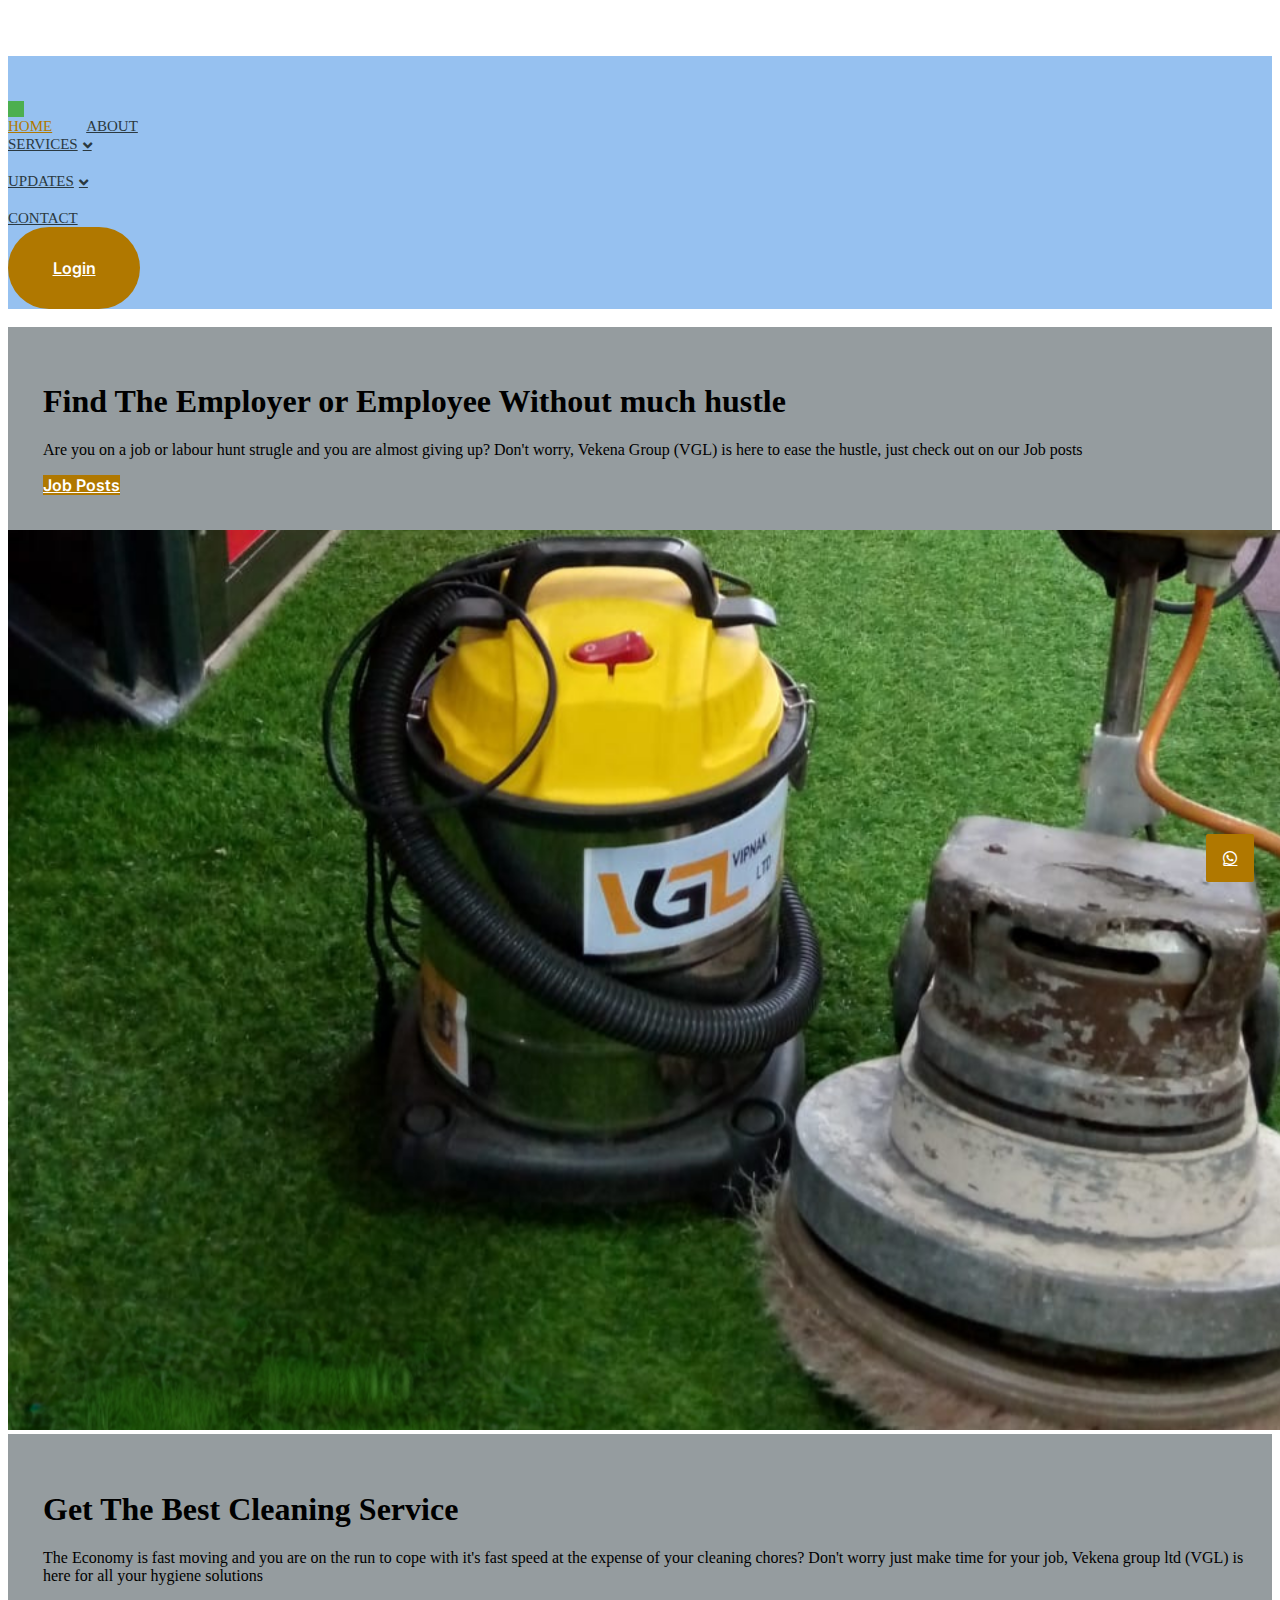
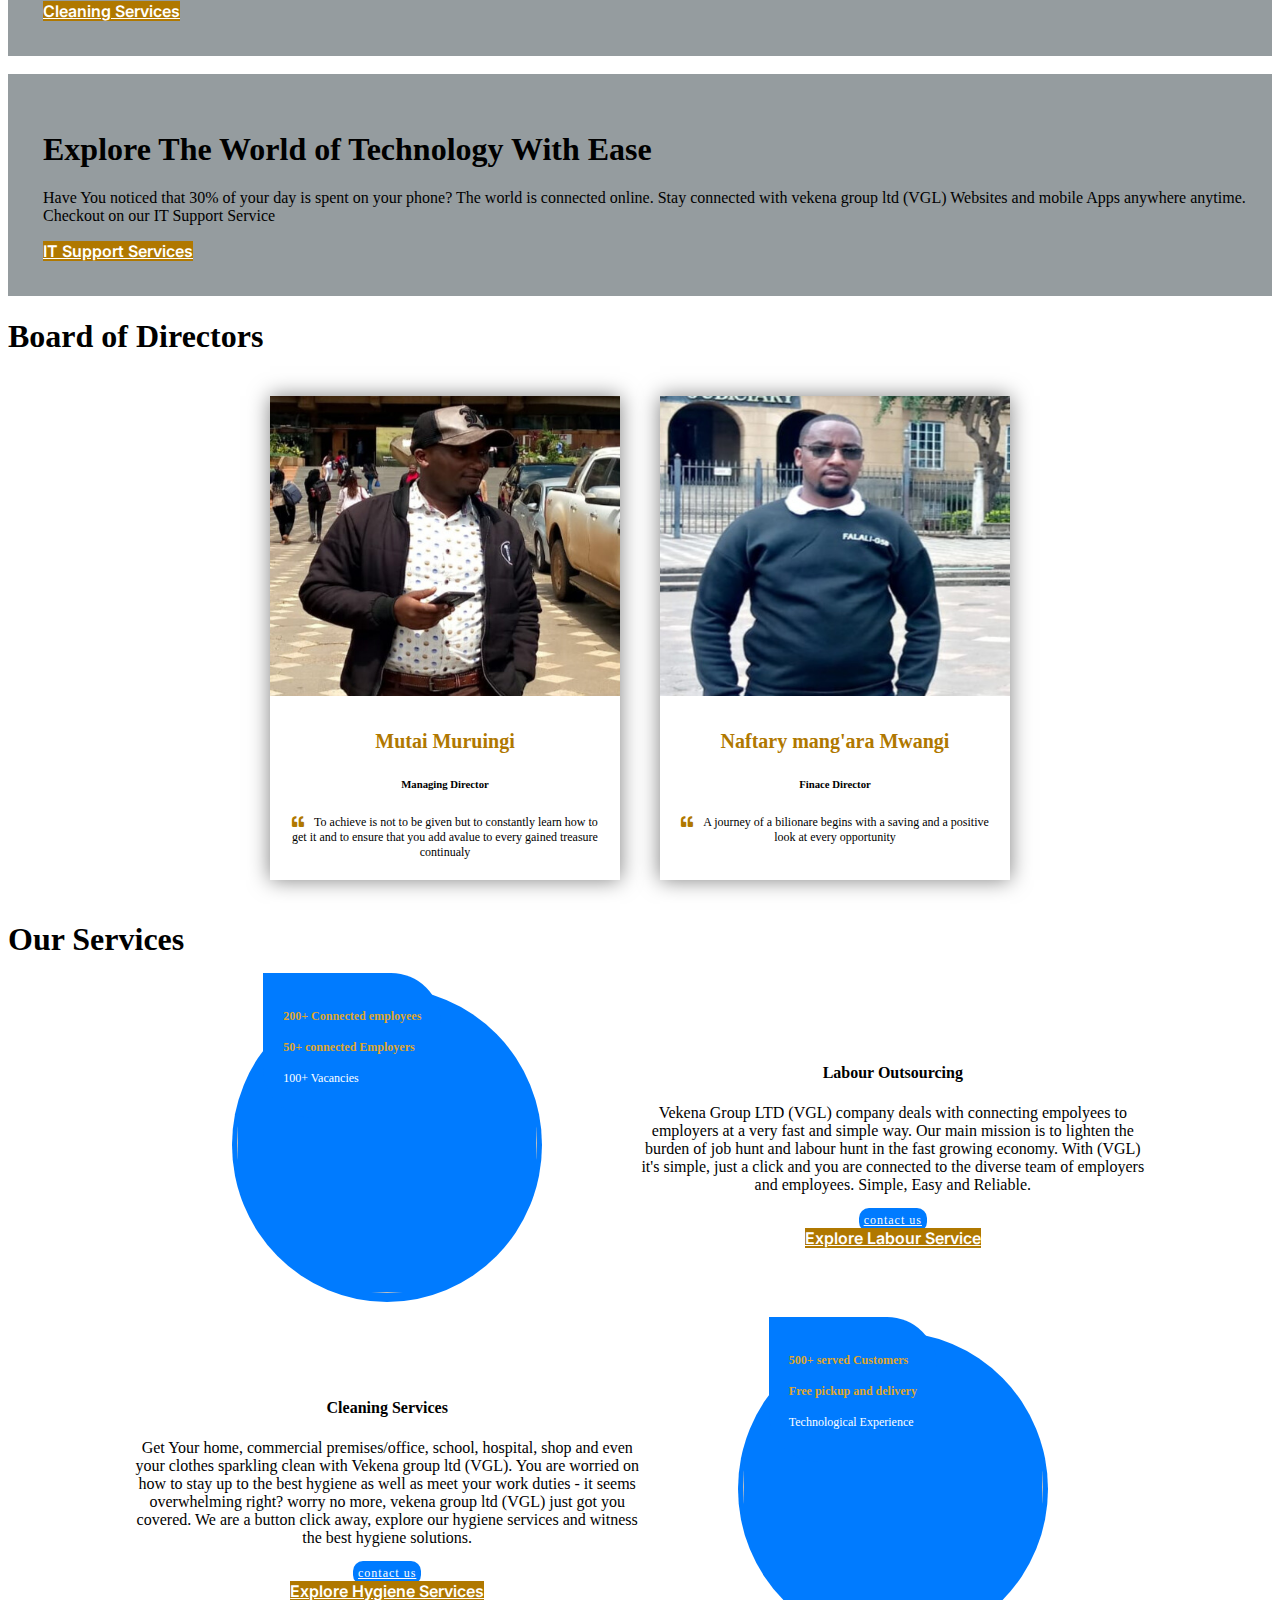
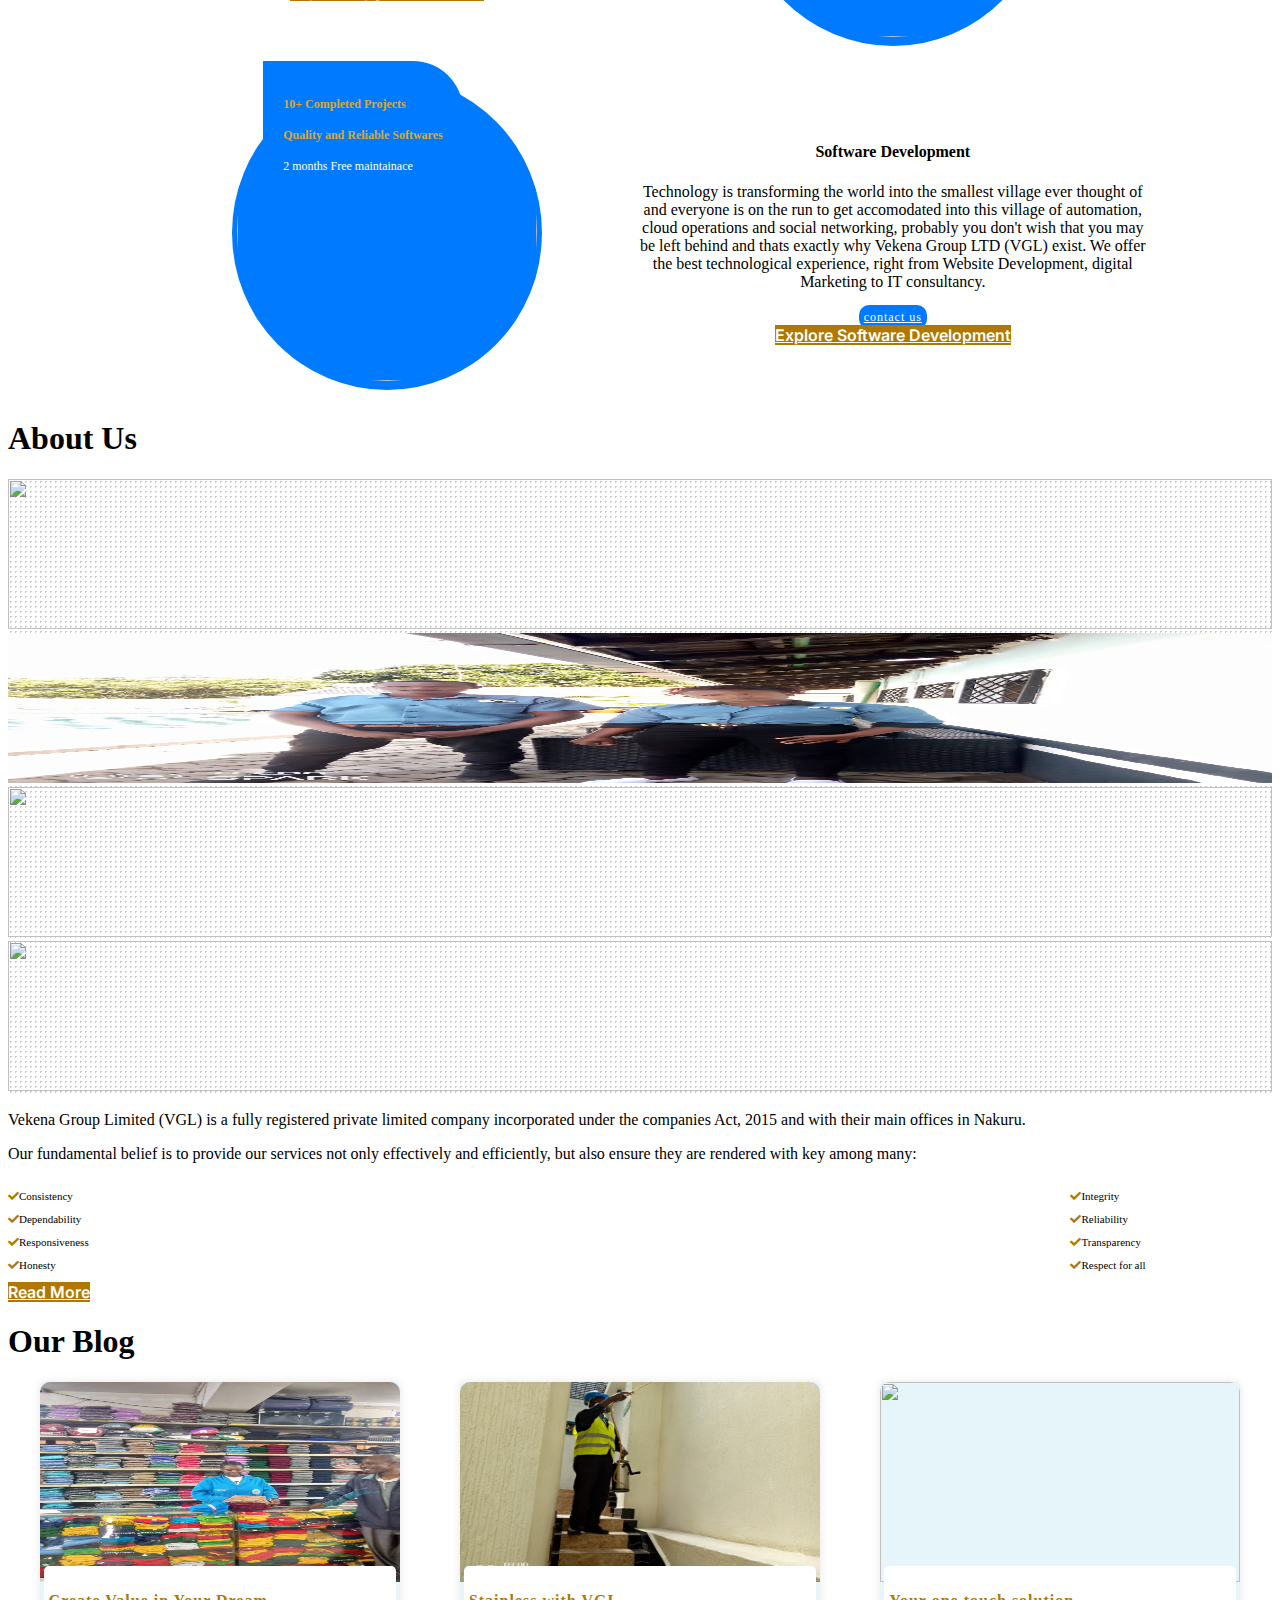
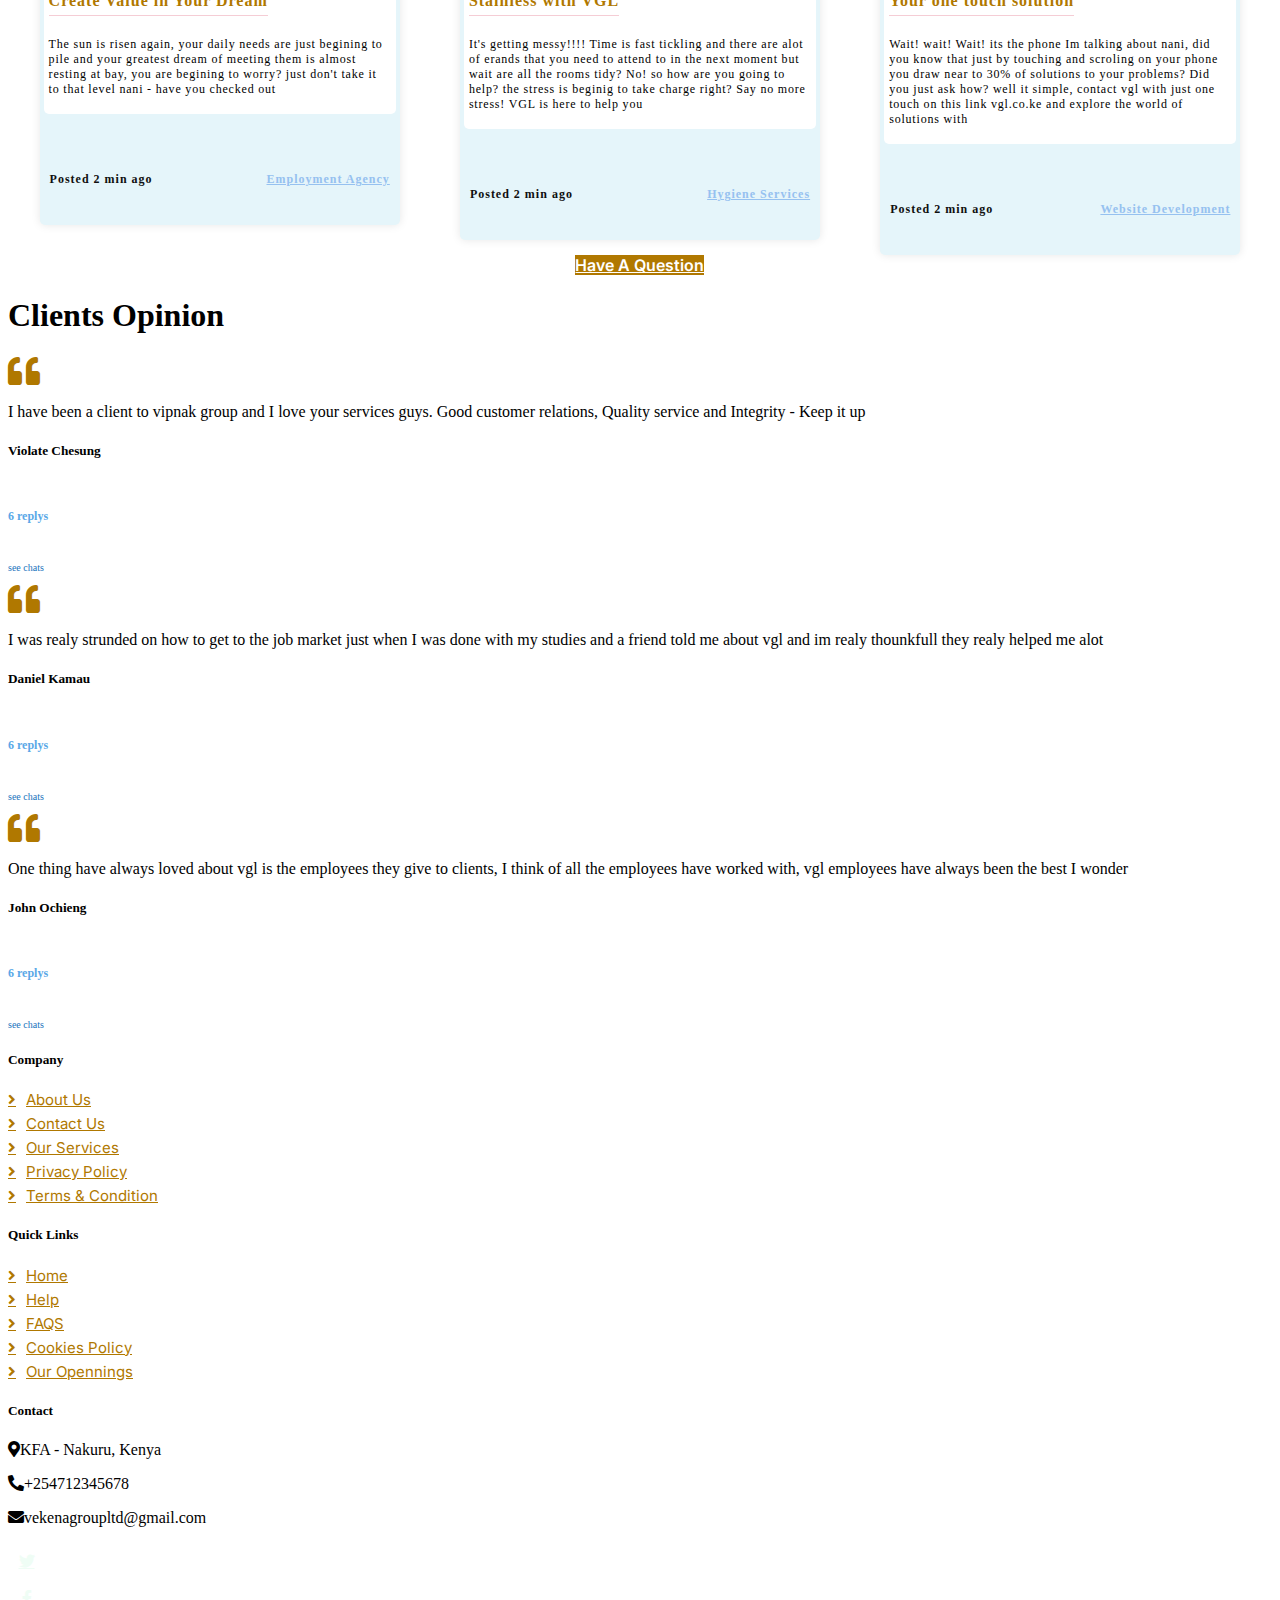
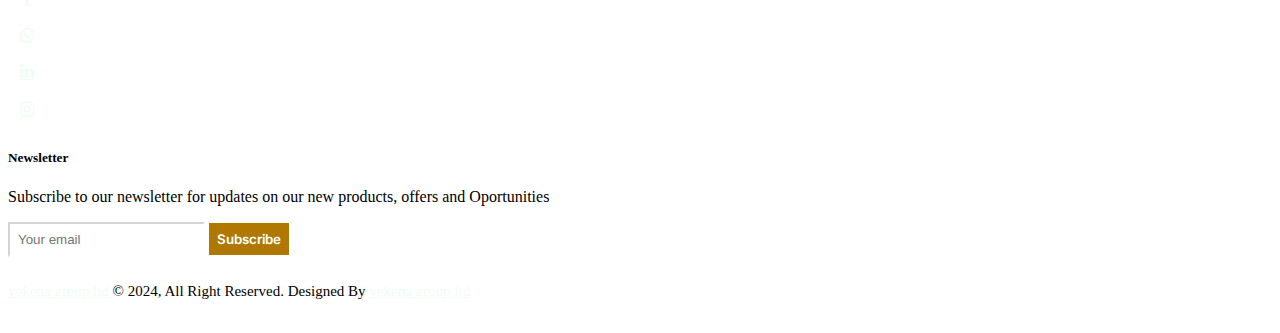
==== index.html @ 350a272a "updated software page" ====
<!DOCTYPE html>
<html lang="en">

<head>
    <meta charset="utf-8">
    <title>Vekena Group Limited (VGL)</title>
    <meta content="width=device-width, initial-scale=1.0" name="viewport">
    <meta content="" name="keywords">
    <meta content="" name="description">

    <!-- Favicon -->
    <link href="img/logo.jpg" rel="icon">

    <!-- Google Web Fonts -->
    <script src="https://kit.fontawesome.com/a8ba985590.js" crossorigin="anonymous"></script>
    <link rel="preconnect" href="https://fonts.googleapis.com">
    <link rel="preconnect" href="https://fonts.gstatic.com" crossorigin>
    <link href="https://fonts.googleapis.com/css2?family=Heebo:wght@400;500;600&family=Inter:wght@700;800&display=swap" rel="stylesheet">
    
    <!-- Icon Font Stylesheet -->
    <link href="https://cdnjs.cloudflare.com/ajax/libs/font-awesome/5.10.0/css/all.min.css" rel="stylesheet">
    <link href="https://cdn.jsdelivr.net/npm/bootstrap-icons@1.4.1/font/bootstrap-icons.css" rel="stylesheet">

    <!-- Libraries Stylesheet -->
    <link href="lib/animate/animate.min.css" rel="stylesheet">
    <link href="lib/owlcarousel/assets/owl.carousel.min.css" rel="stylesheet">

    <!-- Customized Bootstrap Stylesheet -->
   <link href="css/bootstrap.min.css" rel="stylesheet">

    <!-- Template Stylesheet -->
    <link href="css/style.css" rel="stylesheet">
</head>

<body>
    <div class="container-xxl p-0">
        <!-- Spinner Start -->
        <div id="spinner" class="show bg-white position-fixed translate-middle w-100 vh-100 top-50 start-50 d-flex align-items-center justify-content-center">
            <div class="spinner-border text-primary" style="width: 3rem; height: 3rem;" role="status">
                <span class="sr-only"></span>
            </div>
        </div>
        <!-- Spinner End -->


        <!-- Navbar Start -->
        <nav class="navbar navbar-expand-lg bg-white navbar-light shadow sticky-top p-0">
            <a href="index.html" class="navbar-brand d-flex align-items-center text-center py-0 px-4 px-lg-5">
                <img style="height: 60px;" src="img/logo.jpg" alt="" srcset="">
                <h1 class="m-0 text-primary t-color"></h1>
            </a>
            <button type="button" class="navbar-toggler me-4" data-bs-toggle="collapse" data-bs-target="#navbarCollapse">
                <span class="navbar-toggler-icon"></span>
            </button>
            <div class="collapse navbar-collapse" id="navbarCollapse">
                <div class="navbar-nav ms-auto p-4 p-lg-0">
                    <a href="index.html" class="nav-item nav-link active">Home</a>
                    <a href="#about" class="nav-item nav-link">About</a>
                    <div class="nav-item dropdown">
                        <a href="#" class="nav-link dropdown-toggle" data-bs-toggle="dropdown">Services</a>
                        <div class="dropdown-menu rounded-0 m-0">
                            <a href="jobpage.html" class="dropdown-item">Labour Out sourcisng</a>
                            <a href="clngs.html" class="dropdown-item">Cleaning Services</a>
                            <a href="sfwrpg.html" class="dropdown-item">Web Development</a>
                        </div>
                    </div>
                    <div class="nav-item dropdown">
                        <a href="#" class="nav-link dropdown-toggle" data-bs-toggle="dropdown">Updates</a>
                        <div class="dropdown-menu rounded-0 m-0">
                            <a href="#blog" class="dropdown-item">Blog Posts</a>
                            <a href="#testimonials" class="dropdown-item">Testimonial</a>
                        </div>
                    </div>
                    <a href="contact.html" class="nav-item nav-link">Contact</a>
                </div>
                <a href="login-page.html" class="btn btn-primary rounded-0 py-4 px-lg-5 d-none d-lg-block">Login</a>
            </div>
        </nav>
        <!-- Navbar End -->

        <!-- Carousel Start -->
        <div class="container-fluid p-0">
            <div class="owl-carousel header-carousel position-relative">
                <div class="owl-carousel-item position-relative">
                    <img style="max-width: 100%; height: 100vh;" class="img-fluid" src="img/sms-mn.jpg" alt="">
                    <div class="position-absolute top-0 start-0 w-100 h-100 d-flex align-items-center" style="background: rgba(43, 57, 64, .5);">
                        <div class="container">
                            <div class="row justify-content-start">
                                <div class="col-10 col-lg-8">
                                    <h1 class="display-3 text-white animated slideInDown mb-4">Find The Employer or Employee Without much hustle</h1>
                                    <p class="fs-5 fw-medium text-white mb-4 pb-2">Are you on a job or labour hunt strugle and you are almost giving up? Don't worry, Vekena Group (VGL) is here to ease the hustle, just check out on our Job posts</p>
                                    <a href="" class="btn btn-primary py-md-3 px-md-5 me-3 animated slideInLeft">Job Posts</a>
                                </div>
                            </div>
                        </div>
                    </div>
                </div>
                <div class="owl-carousel-item position-relative">
                    <img style="height: 100vh;" class="img-fluid" src="img/cr-bn1.png" alt="">
                    <div class="position-absolute top-0 start-0 w-100 h-100 d-flex align-items-center" style="background: rgba(43, 57, 64, .5);">
                        <div class="container">
                            <div class="row justify-content-start">
                                <div class="col-10 col-lg-8">
                                    <h1 class="display-3 text-white animated slideInDown mb-4">Get The Best Cleaning Service</h1>
                                    <p class="fs-5 fw-medium text-white mb-4 pb-2">The Economy is fast moving and you are on the run to cope with it's fast speed at the expense of your cleaning chores? Don't worry just make time for your job, Vekena group ltd (VGL) is here for  all your hygiene solutions</p>
                                    <a href="clngs.html" class="btn btn-primary py-md-3 px-md-5 me-3 animated slideInLeft">Cleaning Services</a>
                                </div>
                            </div>
                        </div>
                    </div>
                </div>
                <div class="owl-carousel-item position-relative">
                    <img style="height: 100vh;" src="img/tech.webp" alt="">
                    <div class="position-absolute top-0 start-0 w-100 h-100 d-flex align-items-center" style="background: rgba(43, 57, 64, .5);">
                        <div class="container">
                            <div class="row justify-content-start">
                                <div class="col-10 col-lg-8">
                                    <h1 class="display-3 text-white animated slideInDown mb-4">Explore The World of Technology With Ease</h1>
                                    <p class="fs-5 fw-medium text-white mb-4 pb-2">Have You noticed that 30% of your day is spent on your phone? The world is connected online. Stay connected with vekena group ltd (VGL) Websites and mobile Apps anywhere anytime. Checkout on our IT Support Service</p>
                                    <a href="" class="btn btn-primary py-md-3 px-md-5 me-3 animated slideInLeft">IT Support Services</a>
                                </div>
                            </div>
                        </div>
                    </div>
                </div>
            </div>
        </div>
        <!---Bord Of Management-->
        <div class="container-xxl py-5">
            <h1 class="text-center mb-5">Board of Directors</h1>
            <div class="bddrct-tm">
                <div class="mng-d">
                    <div class="img-cont">
                        <img src="img/mutaidp.jpg" alt="" srcset="">
                        <div class="drcts-sm">
                            <a href=""><i class="fa fa-twitter"></i></a>
                            <a href=""><i class="fa fa-facebook"></i></a>
                            <a href=""><i class="fa fa-linkedin"></i></a>
                        </div>
                    </div>
                    <div class="prof-cont">
                        <h4>Mutai Muruingi</h4>
                        <h6>Managing Director</h6>
                        <p><i class="fa fa-quote-left"></i>To achieve is not to be given but to constantly learn how to get it and to ensure that you add avalue to 
                        every gained treasure continualy</p>
                    </div>
                </div>
                <div class="mng-d">
                    <div class="img-cont">
                        <img src="img/naftary-dp.jpg" alt="" srcset="">
                        <div class="drcts-sm">
                            <a href=""><i class="fa fa-twitter"></i></a>
                            <a href=""><i class="fa fa-facebook"></i></a>
                            <a href=""><i class="fa fa-linkedin"></i></a>
                        </div>
                    </div>
                    <div class="prof-cont">
                        <h4>Naftary mang'ara Mwangi</h4>
                        <h6>Finace Director</h6>
                        <p><i class="fa fa-quote-left"></i>A journey of a bilionare begins with a saving and a positive look at every opportunity</p>
                    </div>
                </div>
            </div>
        </div>
        <!--Our Services Start-->
        <div class="container-xxl py-5">
            <h1 class="text-center mb-5">Our Services</h1>
            <div class="services-cont">
                <div class="vpnk-service">
                    <div class="svc-img">
                        <img src="img/lbots.jpg" alt="" srcset="">
                        <div class="svcsh-cnt">
                            <h4>200+ Connected employees</h4>
                            <h4>50+ connected Employers</h4>
                            <p>100+ Vacancies</p>
                        </div>
                    </div>
                    <div class="service-desc">
                        <h4>Labour Outsourcing</h4>
                        <div class="service-desc-cnt">
                            <p>Vekena Group LTD (VGL) company deals with connecting empolyees to employers at a very fast and simple way. Our main mission is to lighten the burden of job hunt and labour hunt in the fast growing economy.
                                With (VGL) it's simple, just a click and you are connected to the diverse team of employers and employees. Simple, Easy and Reliable.
                            </p>
                            <a href="contact.html">contact us</a>
                        </div>
                        <a class="btn btn-primary py-3 px-5 mt-3" href="jobpage.html">Explore Labour Service</a>
                    </div>
                </div>
                <div class="vpnk-service">
                    <div class="clim-lm svc-img">
                        <img src="img/hmls.jpg" alt="" srcset="">
                        <div class="svcsh-cnt">
                            <h4>500+ served Customers</h4>
                            <h4>Free pickup and delivery</h4>
                            <p>Technological Experience</p>
                        </div>
                    </div>
                    <div class="service-desc">
                        <h4>Cleaning Services</h4>
                        <div class="service-desc-cnt">
                            <p>Get Your home, commercial premises/office, school, hospital, shop and even your clothes sparkling clean with Vekena group ltd (VGL). You are worried on how to stay up to the best hygiene as well as meet your work duties - it seems overwhelming right? 
                                worry no more, vekena group ltd (VGL) just got you covered. We are a button click away, explore our hygiene services and witness the best hygiene solutions. 
                            </p>
                            <a href="contact.html">contact us</a>
                        </div>
                        <a class="btn btn-primary py-3 px-5 mt-3" href="clngs.html">Explore Hygiene Services</a>
                    </div>
                    <div class="clim-ls svc-img">
                        <img src="img/bn2.jpg" alt="" srcset="">
                        <div class="svcsh-cnt">
                            <h4>500+ served Customers</h4>
                            <h4>Free pickup and delivery</h4>
                            <p>Technological Experience</p>
                        </div>
                    </div>
                </div>
                <div class="vpnk-service">
                    <div class="svc-img">
                        <img src="img/sftd.jpeg" alt="" srcset="">
                        <div class="svcsh-cnt">
                            <h4>10+ Completed Projects</h4>
                            <h4>Quality and Reliable Softwares</h4>
                            <p>2 months Free maintainace</p>
                        </div>
                    </div>
                    <div class="service-desc">
                        <h4>Software Development</h4>
                        <div class="service-desc-cnt">
                            <p>Technology is transforming the world into the smallest village ever thought of and everyone is on the run to get accomodated into this village of automation, cloud operations and social networking, probably you don't wish that you may be left behind
                                and thats exactly why Vekena Group LTD (VGL) exist. We offer the best technological experience, right from Website Development, digital Marketing to IT consultancy.
                            </p>
                            <a href="contact.html">contact us</a>
                        </div>
                        <a class="btn btn-primary py-3 px-5 mt-3" href="sfwrpg.html">Explore Software Development</a>
                    </div>
                </div>
            </div>
        </div>
        <!-- About Start -->
        <div id="about" class="container-xxl py-5">
            <div class="container">
                <div class="row g-5 align-items-center">
                    <h1 class="text-center mb-5">About Us</h1>
                    <div class="col-lg-6 wow fadeIn" data-wow-delay="0.1s">
                        <div class="row g-0 about-bg rounded overflow-hidden">
                            <div class="col-6 text-start">
                                <img class="img-fluid w-100" src="img/abt1.jpg" style="width: 100%; height: 150px;">
                            </div>
                            <div class="col-6 text-start">
                                <img class="img-fluid" src="img/swpl7.jpg" style="width: 100%; height: 150px;">
                            </div>
                            <div class="col-6 text-end">
                                <img class="img-fluid" src="img/team1.jpg" style="width: 100%; height: 150px;">
                            </div>
                            <div class="col-6 text-end">
                                <img class="img-fluid w-100" src="img/constr-cl.jpg" style="width: 100%; height: 150px;">
                            </div>
                        </div>
                    </div>
                    <div class="col-lg-6 wow fadeIn" data-wow-delay="0.5s">
                        <p class="mb-4">Vekena Group Limited (VGL) is a fully registered private limited company incorporated under the companies Act, 2015 and with their main offices in Nakuru.</p>
                        <p class="mb-4">Our fundamental belief is to provide our services not only effectively and efficiently, but also ensure they are rendered with key among many:</p>
                        <div class="cont-abt-m">
                            <div class="cont-abt">
                                <p><i class="fa fa-check text-primari me-3"></i>Consistency</p>
                                <p><i class="fa fa-check text-primari me-3"></i>Dependability</p>
                                <p><i class="fa fa-check text-primari me-3"></i>Responsiveness</p>
                                <p><i class="fa fa-check text-primari me-3"></i>Honesty</p>
                            </div>
                            <div class="cont-abt">
                                <p><i class="fa fa-check text-primari me-3"></i>Integrity</p>
                                <p><i class="fa fa-check text-primari me-3"></i>Reliability</p>
                                <p><i class="fa fa-check text-primari me-3"></i>Transparency</p>
                                <p><i class="fa fa-check text-primari me-3"></i>Respect for all</p>
                            </div>
                        </div>
                        <a class="btn btn-primary py-3 px-5 mt-3" href="about.html">Read More</a>
                    </div>
                </div>
            </div>
        </div>
        
        <!--- Blog posts start --->
        <div id="blog" class="container-xxl py-5">
            <h1 class="text-center mb-5">Our Blog</h1>
            <div class="posts-cont">
                <div class="blog-p">
                    <img src="img/salesbkmt.jpg" alt="" srcset="">
                    <div class="text-area">
                        <div class="blog-ttl">
                            <h4>Create Value in Your Dream</h4>
                            <p>The sun is risen again, your daily needs are just begining to pile and your greatest dream of meeting them is almost resting at bay, you are begining to worry? just don't take it to 
                                that level nani - have you checked out  <a href="#">...see more</a>
                            </p>
                        </div>
                        <h6 class="blog-fnt">Posted 2 min ago <a href="#">Employment Agency</a></h6>
                    </div>
                </div>
                <div class="blog-p">
                    <img src="img/mn_c_w2.jpg" alt="" srcset="">
                    <div class="text-area">
                        <div class="blog-ttl">
                            <h4>Stainless with VGL</h4>
                            <p>It's getting messy!!!! Time is fast tickling and there are alot of erands that you need to attend to in the next moment but wait are all the rooms tidy? No! so how are you going to help?
                                the stress is beginig to take charge right? Say no more stress! VGL is here to help you <a href="#">...see more</a>
                            </p>
                        </div>
                        <h6 class="blog-fnt">Posted 2 min ago <a href="#">Hygiene Services</a></h6>
                    </div>
                </div>
                <div class="blog-p">
                    <img src="img/hmls.jpg" alt="" srcset="">
                    <div class="text-area">
                        <div class="blog-ttl">
                            <h4>Your one touch solution</h4>
                            <p>Wait! wait! Wait! its the phone Im talking about nani, did you know that just by touching and scroling on your phone you draw near to 30% of solutions to your problems? Did you just ask how? well
                                it simple, contact vgl with just one touch on this link vgl.co.ke and explore the world of solutions with <a href="#">...see more</a>
                            </p>
                        </div>
                        <h6 class="blog-fnt">Posted 2 min ago <a href="#">Website Development</a></h6>
                    </div>
                </div>
                <div class="blog_btn">
                    <a class="btn btn-primary py-3 px-5 mt-3" href="contact.html">Have A Question</a>
                </div>
            </div>
        </div>
        <!--Blog posts end -->
        <!---Chat Pop-->
        <div class="chat-popup" id="chatPopup">
            <div class="chat-header">
              <span class="close-btn" onclick="closeChat()">×</span>
            </div>
            <div class="chat-body">
              <!-- Chat messages go here -->
              <div class="message">Follow This Chat</div>
            </div>
            <div class="chat-footer">
              <input type="text" placeholder="Type your message...">
              <button onclick="sendMessage()">Send</button>
            </div>
          </div>
        </div>
        <!-- Testimonial Start -->
        <div id="testimonials" class="container-xxl py-5 wow fadeInUp" data-wow-delay="0.1s">
            <div class="container">
                <h1 class="text-center mb-5">Clients Opinion</h1>
                <div class="owl-carousel testimonial-carousel">
                    <div class="testimonial-item bg-light rounded p-4">
                        <i class="fa fa-quote-left fa-2x text-primari mb-3"></i>
                        <p>I have been a client to vipnak group and I love your services guys. Good customer relations, Quality service and Integrity - Keep it up</p>
                        <div class="d-flex align-items-center">
                            <i class="fa-solid fa-circle-user fa-3x text-primari mb-3"></i>
                            <div class="ps-3">
                                <h5 class="mb-1">Violate Chesung</h5>
                                <small style="display: flex; align-items: center; justify-content: space-between;"> <h6 style="color: rgb(90, 168, 231); font-size: 12px;">6 replys</h6></small>
                                <p style="color: rgb(25, 115, 189); font-size: 10px; cursor: pointer;" onclick="openChat()">see chats</p>
                            </div>
                        </div>
                    </div>
                    <div class="testimonial-item bg-light rounded p-4">
                        <i class="fa fa-quote-left fa-2x text-primari mb-3"></i>
                        <p>I was realy strunded on how to get to the job market just when I was done with my studies and a friend told me about vgl and im realy thounkfull they realy helped me alot</p>
                        <div class="d-flex align-items-center">
                            <i class="fa-solid fa-circle-user fa-3x text-primari mb-3"></i>
                            <div class="ps-3">
                                <h5 class="mb-1">Daniel Kamau</h5>
                                <small style="display: flex; align-items: center; justify-content: space-between;"> <h6 style="color: rgb(90, 168, 231); font-size: 12px;">6 replys</h6></small>
                                <p style="color: rgb(25, 115, 189); font-size: 10px; cursor: pointer;" onclick="openChat()">see chats</p>
                            </div>
                        </div>
                    </div>
                    <div class="testimonial-item bg-light rounded p-4">
                        <i class="fa fa-quote-left fa-2x text-primari mb-3"></i>
                        <p>One thing have always loved about vgl is the employees they give to clients, I think of all the employees have worked with, vgl employees have always been the best I wonder </p>
                        <div class="d-flex align-items-center">
                            <i class="fa-solid fa-circle-user fa-3x text-primari mb-3"></i>
                            <div class="ps-3">
                                <h5 class="mb-1">John Ochieng</h5>
                                <small style="display: flex; align-items: center; justify-content: space-between;"> <h6 style="color: rgb(90, 168, 231); font-size: 12px;">6 replys</h6></small>
                                <p style="color: rgb(25, 115, 189); font-size: 10px; cursor: pointer;" onclick="openChat()">see chats</p>
                            </div>
                        </div>
                    </div>
                </div>
            </div>
        </div>
        <!-- Testimonial End -->
        
        <!-- Footer Start -->
        <div class="container-fluid bg-dark text-white-50 footer pt-5 mt-5 wow fadeIn" data-wow-delay="0.1s">
            <div class="container py-5">
                <div class="row g-5">
                    <div class="col-lg-3 col-md-6">
                        <h5 class="text-white mb-4">Company</h5>
                        <a class="btn btn-link text-white-50" href="">About Us</a>
                        <a class="btn btn-link text-white-50" href="">Contact Us</a>
                        <a class="btn btn-link text-white-50" href="">Our Services</a>
                        <a class="btn btn-link text-white-50" href="">Privacy Policy</a>
                        <a class="btn btn-link text-white-50" href="">Terms & Condition</a>
                    </div>
                    <div class="col-lg-3 col-md-6">
                        <h5 class="text-white mb-4">Quick Links</h5>
                        <a class="btn btn-link text-white-50" href="">Home</a>
                        <a class="btn btn-link text-white-50" href="">Help</a>
                        <a class="btn btn-link text-white-50" href="">FAQS</a>
                        <a class="btn btn-link text-white-50" href="">Cookies policy</a>
                        <a class="btn btn-link text-white-50" href="">Our Opennings</a>
                    </div>
                    <div class="col-lg-3 col-md-6">
                        <h5 class="text-white mb-4">Contact</h5>
                        <p class="mb-2"><i class="fa fa-map-marker-alt me-3"></i>KFA - Nakuru, Kenya</p>
                        <p class="mb-2"><i class="fa fa-phone-alt me-3"></i>+254712345678</p>
                        <p class="mb-2"><i class="fa fa-envelope me-3"></i>vekenagroupltd@gmail.com</p>
                        <div class="d-flex pt-2">
                            <a class="btn btn-outline-light btn-social" href="https://twitter.com/Vekena_grp_ltd"><i class="fab fa-twitter"></i></a>
                            <a class="btn btn-outline-light btn-social" href="https://www.facebook.com/profile.php?id=61556070925896"><i class="fab fa-facebook-f"></i></a>
                            <a class="btn btn-outline-light btn-social" href="https://wa.me/message/2RRVFEM3BQE3H1"><i class="fab fa-whatsapp"></i></a>
                            <a class="btn btn-outline-light btn-social" href="https://www.linkedin.com/in/vekena-group-ltd-vgl-a91a062b0"><i class="fab fa-linkedin-in"></i></a>
                            <a class="btn btn-outline-light btn-social" href="https://www.instagram.com/vekenagroup/"><i class="fab fa-instagram"></i></a>
                        </div>
                    </div>
                    <div class="col-lg-3 col-md-6">
                        <h5 class="text-white mb-4">Newsletter</h5>
                        <p>Subscribe to our newsletter for updates on our new products, offers and Oportunities</p>
                        <div class="position-relative mx-auto" style="max-width: 400px;">
                            <input class="form-control bg-transparent w-100 py-3 ps-4 pe-5" type="text" placeholder="Your email">
                            <button type="button" class="btn btn-primary py-2 position-absolute top-0 end-0 mt-2 me-2">Subscribe</button>
                        </div>
                    </div>
                </div>
            </div>
            <div class="container">
                <div class="copyright">
                    <div class="row">
                        <div class="col-md-6 text-center text-md-start mb-3 mb-md-0">
                            <a class="border-bottom" href="#">vekena group ltd</a> &copy; 2024, All Right Reserved. 
							Designed By <a class="border-bottom" href="">vekena group ltd</a>
                        </div>
                    </div>
                </div>
            </div>
        </div>
        <!-- Footer End -->
        <!-- Back to Top -->
        <a href="https://wa.me/message/2RRVFEM3BQE3H1" class="btn btn-lg btn-primary btn-lg-square whtsa-cont"><i class="fab fa-whatsapp"></i></a>
    </div>

    <!-- JavaScript Libraries -->
    <script src="https://code.jquery.com/jquery-3.4.1.min.js"></script>
    <script src="https://cdn.jsdelivr.net/npm/bootstrap@5.0.0/dist/js/bootstrap.bundle.min.js"></script>
    <script src="lib/wow/wow.min.js"></script>
    <script src="lib/easing/easing.min.js"></script>
    <script src="lib/waypoints/waypoints.min.js"></script>
    <script src="lib/owlcarousel/owl.carousel.min.js"></script>

    <!-- Template Javascript -->
    <script src="js/main.js"></script>
</body>
</html>
---- css/style.css ----
/********** Template CSS **********/

.t-color{
    color: black;
}
:root {
    --primary: #b07800;
    --secondary: #71bafa;
    --light: #EFFDF5;
    --dark: #2B3940;
}

.back-to-top {
    position: fixed;
    display: none;
    right: 45px;
    bottom: 45px;
    z-index: 99;
}
 a{color: #b07800;}
 a:hover{
    color: #007bff;
 }

/*** Spinner ***/
#spinner {
    opacity: 0;
    visibility: hidden;
    transition: opacity .5s ease-out, visibility 0s linear .5s;
    z-index: 99999;
}

#spinner.show {
    transition: opacity .5s ease-out, visibility 0s linear 0s;
    visibility: visible;
    opacity: 1;
}
.bg-primari{
    background-color: #b07800;
}
.text-primari{
    color: #b07800;
}
.cat-item p{
    color: #007bff;
}
/*** Button ***/
.btn {
    font-family: 'Inter', sans-serif;
    font-weight: 600;
    transition: .5s;
}

.btn.btn-primary,
.btn.btn-secondary {
    color: #FFFFFF;
    background-color: #b07800;;
    border: #b07800;
}

.btn-square {
    width: 38px;
    height: 38px;
}

.btn-sm-square {
    width: 32px;
    height: 32px;
}

.btn-lg-square {
    width: 48px;
    height: 48px;
}

.btn-square,
.btn-sm-square,
.btn-lg-square {
    padding: 0;
    display: flex;
    align-items: center;
    justify-content: center;
    font-weight: normal;
    border-radius: 2px;
}


/*** Navbar ***/
.navbar .dropdown-toggle::after {
    border: none;
    content: "\f107";
    font-family: "Font Awesome 5 Free";
    font-weight: 900;
    vertical-align: middle;
    margin-left: 5px;
    transition: .5s;
}

.navbar .dropdown-toggle[aria-expanded=true]::after {
    transform: rotate(-180deg);
}

.navbar-dark .navbar-nav .nav-link,
.navbar-light .navbar-nav .nav-link {
    margin-right: 30px;
    padding: 25px 0;
    color: #FFFFFF;
    font-size: 15px;
    text-transform: uppercase;
    outline: none;
}

.navbar-dark .navbar-nav .nav-link:hover,
.navbar-dark .navbar-nav .nav-link.active,
.navbar-light .navbar-nav .nav-link:hover,
.navbar-light .navbar-nav .nav-link.active {
    color: var(--primary);
}

@media (max-width: 991.98px) {
    .navbar-dark .navbar-nav .nav-link,
    .navbar-light .navbar-nav .nav-link  {
        margin-right: 0;
        padding: 10px 0;
    }

    .navbar-light .navbar-nav {
        border-top: 1px solid #EEEEEE;
    }
}

.navbar-light .navbar-brand,
.navbar-light a.btn {
    height: 75px;
}

.navbar-light .navbar-nav .nav-link {
    color: var(--dark);
    font-weight: 500;
}

.navbar-light.sticky-top {
    top: -100px;
    transition: .5s;
}

@media (min-width: 992px) {
    .navbar .nav-item .dropdown-menu {
        display: block;
        top: 100%;
        margin-top: 0;
        transform: rotateX(-75deg);
        transform-origin: 0% 0%;
        opacity: 0;
        visibility: hidden;
        transition: .5s;
        
    }

    .navbar .nav-item:hover .dropdown-menu {
        transform: rotateX(0deg);
        visibility: visible;
        transition: .5s;
        opacity: 1;
    }
}


/*** Header ***/
.header-carousel .container,
.page-header .container {
    position: relative;
    padding: 35px 0 35px 35px;
}

.header-carousel .container::before,
.header-carousel .container::after,
.page-header .container::before,
.page-header .container::after {
    position: absolute;
    content: "";
    top: 0;
    left: 0;
    width: 100px;
    height: 15px;
    
}

.header-carousel .container::after,
.page-header .container::after {
    top: 100%;
    margin-top: -15px;
}

@media (max-width: 768px) {
    .header-carousel .owl-carousel-item {
        position: relative;
        min-height: 500px;
    }
    
    .header-carousel .owl-carousel-item img {
        position: absolute;
        width: 100%;
        height: 100%;
        object-fit: cover;
    }

    .header-carousel .owl-carousel-item p {
        font-size: 14px !important;
        font-weight: 400 !important;
    }

    .header-carousel .owl-carousel-item h1 {
        font-size: 30px;
        font-weight: 600;
    }
}

.header-carousel .owl-nav {
    position: absolute;
    top: 50%;
    right: 8%;
    transform: translateY(-50%);
    display: flex;
    flex-direction: column;
}

.header-carousel .owl-nav .owl-prev,
.header-carousel .owl-nav .owl-next {
    margin: 7px 0;
    width: 45px;
    height: 45px;
    display: flex;
    align-items: center;
    justify-content: center;
    color: #FFFFFF;
    background: transparent;
    border: 1px solid #FFFFFF;
    border-radius: 2px;
    font-size: 22px;
    transition: .5s;
}

.header-carousel .owl-nav .owl-prev:hover,
.header-carousel .owl-nav .owl-next:hover {
    background: var(--primary);
    border-color: var(--primary);
}

.page-header {
    background: linear-gradient(rgba(43, 57, 64, .5), rgba(43, 57, 64, .5)), url(../img/banrwmk1.png) center center no-repeat;
    background-size: cover;
}

.breadcrumb-item + .breadcrumb-item::before {
    color: var(--light);
}
.b-g-s{
    display: none;
    max-width: 100%; 
    height: 100vh;
}
.s-b-s{
    display: none;
    max-width: 100%; 
    height: 100vh;
}

/*** About ***/
.about-bg {
    background-image: -webkit-repeating-radial-gradient(center center, rgba(0, 0, 0, 0.2), rgba(0, 0, 0, 0.2) 1px, transparent 1px, transparent 100%);
    background-image: -moz-repeating-radial-gradient(center center, rgba(0, 0, 0, 0.2), rgba(0, 0, 0, 0.2) 1px, transparent 1px, transparent 100%);
    background-image: -ms-repeating-radial-gradient(center center, rgba(0, 0, 0, 0.2), rgba(0, 0, 0, 0.2) 1px, transparent 1px, transparent 100%);
    background-image: -o-repeating-radial-gradient(center center, rgba(0, 0, 0, 0.2), rgba(0, 0, 0, 0.2) 1px, transparent 1px, transparent 100%);
    background-image: repeating-radial-gradient(center center, rgba(0, 0, 0, 0.2), rgba(0, 0, 0, 0.2) 1px, transparent 1px, transparent 100%);
    background-size: 5px 5px;
}

.about .container {
    display: grid;
    gap: 50px;
}
.card-te{
    width: 80%;
    margin: auto;
    margin-top: 50px;
    letter-spacing: 2px;
}
.com-txt{
    margin-top: 60px;
    line-height: 50px;
    width: 70%;
}
.about .section-title { margin-block-end: 35px; }
  
.accordion-card .card-title { padding-block-end: 20px; }
  
.accordion-btn {
    display: flex;
    align-items: center;
    gap: 10px;
}
.cont-abt-m{
    width: 90%;
    display: flex;
    flex-wrap: wrap;
    justify-content: space-between;
}
  .accordion-btn ion-icon {
    font-size: 1.5rem;
    color: var(--blue-crayola);
    transition: var(--transition-1);
  }
  
  .accordion-card.expanded .accordion-btn ion-icon {
    transform: rotate(0.5turn);
  }
  
  .accordion-btn .span { transition: var(--transition-1); }
  
  .accordion-btn:is(:hover, :focus-visible) .span,
  .accordion-card.expanded .accordion-btn .span { color: var(--violet-blue-crayola); }
  
  .accordion-content {
    padding-inline-start: 24px;
    max-height: 0;
    overflow: hidden;
  }
  
  .accordion-card.expanded .accordion-content {
    max-height: max-content;
    padding-block-end: 20px;
  }

.about-cont{
    max-width: 100%;
    display: flex;
    flex-wrap: wrap;
    justify-content: space-between;
    align-items: center;
}
.about-card{
    width: 300px;
    margin-top: 20px;
    border: 2px solid #007bff;
    padding: 10px;
    height: 70vh;
    border-radius: 10px;
}
.about-card p{
    
    padding-bottom: 5px;
    color: #706d6d;
}
.card-title{
    width: fit-content;
    margin: 20px auto 40px auto;
    color: #b07800;
}
.cont-abt-m{
    display: flex;
    font-size: 11px;
}
/*** Gallary ***/

:root{
    --width-circle: 150vw;
    --radius: calc(80vw / 6);
}
.slider{
    width: 80vw;
    height: 80vh;
    overflow: hidden; 
    position: relative;
    background-color: #d1d1d1;
    background-image: radial-gradient(#fff3, transparent 50%);
    margin-top: 50px;
}
.slider .list{
    position: absolute;
    width: max-content;
    height: 100%;
    display: flex;
    justify-content: start;
    align-items: center;
    transition: transform 0.8s;
    
}
.slider .list .item{
    width: calc(var(--radius) * 2);
    text-align: center;
    transform: rotate(45deg);
    transition: transform 1s;
}
.slider .list .item.active{
    transform: rotate(0deg);
    border-radius: 50%;
}
.slider .list .item img{
    width: 90%;
    height: 90%;
    border-radius: 50%;
    filter: drop-shadow(0 0 20px #000);
}
.slider .content{
    position: absolute;
    bottom: 5%;
    left: 50%;
    transform: translateX(-50%);
    text-align: center;
    color: #b07800;
    width: max-content;
}
.slider .content div:nth-child(2){
    font-size: 5rem;
    text-transform: uppercase;
    letter-spacing: 10px;
    font-weight: bold;
    position: relative;
}
.slider .content div:nth-child(2)::before{
    position: absolute;
    left: 60%;
    bottom: 50%;
    width: 80px;
    height: 80px;
    content: '';
    background-image: url(img/leaves.png);
    background-size: cover;
    background-repeat: no-repeat;
}
.slider .content div:nth-child(1){
    text-align: left;
    text-transform: uppercase;
    transform: translateY(20px);
}
.slider .content button{
    border: 1px solid #eee5;
    background: transparent;
    color: #b07800;
    font-family: Poppins;
    letter-spacing: 5px;
    border-radius: 20px;
    padding: 10px 20px;
}
#prev,
#next{
    position: absolute;
    top: 50%;
    transform: translateY(-50%);
    width: 50px;
    height: 50px;
    border-radius: 50%;
    background-color: transparent;
    border: 1px solid #eee9;
    background-color: #b07800;
    color: #fafafa;
    font-size: x-large;
    font-family: monospace;
    cursor: pointer;
    z-index: 15;
}
#prev{
    left: 5px;
}
#next{
    right: 5px;
}

/* //circle */

.circle{
    pointer-events: none;
    position: absolute;
    top: 0%;
    left: 0%;
    width: 100%;
    height: 100%;
    -webkit-mask: radial-gradient(var(--radius), transparent 100%, #000);
    mask: radial-gradient(var(--radius), #0000 98%, #000);
    backdrop-filter: blur(10px);
    background: radial-gradient( 
        calc(var(--radius) + 1px), #eee5 100%, #eee2
    );
    
}
.circle span{
    display: block;
    position: absolute;
    height: calc(var(--radius) * 2 + 50px);
    top: 50%;
    left: 50%;
    --rotate: 50deg;
    transform: translate(-50%, -50%) rotate(var(--rotate));
    text-transform: uppercase;
    color: #007bff;
    font-size: small;
    animation: circleRotate 20s linear infinite;
}
@keyframes circleRotate{
    to{
        transform: translate(-50%, -50%) rotate(calc(var(--rotate) + 360deg));
    }
}

/*** Services ***/
.vpnk-service{
    width: 80%;
    display: flex;
    margin: 30px auto;
    justify-content: space-between;
    align-items: center;
}
.vpnk-service .svc-img{
    position: relative;
    width: fit-content;
    margin: auto;
    border-radius: 50%;
    background-color: #007bff;
    padding: 5px;
}
.svcsh-cnt{
    background-color: #007bff;
    position: absolute;
    max-width: fit-content;
    top: -5%;
    left: 10%;
    padding: 20px;
    border-top-right-radius: 50px;
    border-bottom-left-radius: 50px;
}
.svcsh-cnt h4{
    font-size: 12px;
    color: #dfa62d;
}
.svcsh-cnt p{
    font-size: 12px;
    color: rgb(255, 255, 255);
}
.vpnk-service img{
    width: 300px;
    border-radius: 5px;
    border-radius: 50%;
    height: 300px;
}
.vpnk-service .service-desc{
    width: 50%;
    text-align: center;
}
.clim-lm{
    display: none;
}
.clim-ls{
    display: unset;
}

/*** service page ***/
.servi-img{
    margin: 20px auto;
}
.svcsh1-cnt{
    background-color: #007bff;
    position: absolute;
    max-width: fit-content;
    top: 8%;
    left: 20%;
    padding: 20px;
    border-top-right-radius: 50px;
    border-bottom-left-radius: 50px;
}
.svcsh1-cnt h4{
    font-size: 12px;
    color: #0f5ae6;
}
.servi-img{
    text-align: center;
    padding: 20px;
    text-align: center;
}
.cl-sc-desc{
    padding-top: 20px;
    color: #b07800;
}
.servi-img .clim1-ls{
    margin: auto;
}
.servi-img .clim1-ls img{
    width: 250px;
    height: 250px;
    border-radius: 50%;
    margin: auto;
}
.service-desc-cnt a{
    color: #fffefd;
    font-size: 12px;
    letter-spacing: 1px;
    background-color: #007bff;
    padding: 5px;
    border-radius: 10px;
}
@media (max-width: 500px) {
    .slider{
        width: 80vw;
        height: 40vh;
    }
    .vpnk-service img{
        width: 200px;
        border-radius: 50%;
        height: 200px;
    }
    .vpnk-service{
        width: 95%;
        display: grid;
        margin-top: 20px;
        background-color: #e5f5fa;
        padding: 20px 0px;
        box-shadow: 5px 5px 10px rgba(0, 0, 0, 0.2);
    }
    .vpnk-service .service-desc{
        width: 90%;
        margin: auto;
    }
    .vpnk-service .service-desc h4{
        padding: 10px;
    }
    .clim-lm{
        display: unset;
    }
    .clim-ls{
        display: none;
    }
    .svcsh-cnt h4{
        font-size: 8px;
        color: #18191a;
    }
    .svcsh-cnt p{
        font-size: 8px;
        color: blue;
    }
    .vpnk-service .svc-img .svcsh-cnt{
        padding: 20px 20px 0px 10px;
        left: -10%;
        text-align: center;
    }
}

/*** Services Pricing Page ***/

.p-plns-cnt{
    width: 80%;
    display: flex;
    justify-content: space-between;
    margin: auto;
    flex-wrap: wrap;
    margin-bottom: 50px;
}
.services_content{
    width: 300px;
    position: relative;
    background-color: #e5f5fa;
    padding: 5% 1%;
    border-radius: 20px;
    margin: 20px;
    box-shadow: 5px 5px 10px rgba(0, 0, 0, 0.2);
}
.service_brf{
    width: 80%;
    margin: auto;
    text-align: center;
}
.services_icon{
    color: white;
    margin: 5%;
    background-color: #007bff;
    border-radius: 50%;
    padding: 10%;
}
.services_title{
    font-size: 24px;
    margin-bottom: 10px;
    font-weight: 700;
    color: #b07800;
    margin-bottom: 20px;
}
.services_button{
    background-color: #000;
    padding: 10px;
    border-radius: 10px;
}
.services_button-s{
    background-color: #45dfd7;
    padding: 10px;
    border-radius: 10px;
    color: white;
    cursor: pointer;
    width: fit-content;
    margin: auto;
}
.services_button a{
    color: #007bff;
}
.bg-white{
    background-color: #96c1f0;
}
.services_modal-content{
    width: 35%;
    position: fixed;
    top: 20%;
    left: 30%;
    background-color: #e5f5fa;
    padding: 3rem 2rem 2rem;
    border-radius: .5rem;
    opacity: 0;
    visibility: hidden;
    z-index: 1500;
    transform: scale(0.5);
    transition: opacity 300ms ease-in-out,
                transform 1000ms ease-in-out; 
}
.active-modal{
    opacity: 1;
    visibility: visible;
    transform: scale(1);
    transition: transform 300ms cubic-bezier(0.18, 0.89, 0.43,1.19);
}
.services_modal-content > .bounce{
    position: relative;
    top: 20px;
    opacity: 0;
}
.active-modal > .bounce{
    top: 0px;
    opacity: 1;
}
.active-modal .services_modal-title{
    transition: all 300ms ease-in-out 250ms;
}
.active-modal .services_modal-description{
    transition: all 400ms ease-in-out 350ms;
}
.active-modal .button{
    transition: all 500ms ease-in-out 450ms;
}
.services_modal-close{
    position: absolute;
    top: 1.5rem;
    right: 1.5rem;
    font-size: 1.5rem;
    color: #007bff;
    cursor: pointer;
}
.services_modal-title,
.services_modal-description{
    text-align: center;
}
.services_modal-title{
    font-size: 28px;
    font-weight: bolder;
    margin-bottom: 10px;
    color: var(--logo-btn-xtn);
}
.services_modal-description{
    font-size: 12px;
    padding: 0 3.5rem;
    margin-bottom: 10px;
    line-height: 25px;
}
.services_modal-content .button{
    margin-left: 40%;
}
.services_modal-services{
    row-gap: 5px;
}
.services_modal-service{
    display: flex;
    align-items: center;
    column-gap: .5rem;
}
.services_modal-icon{
    color: var(--skin-color);
    font-size: 1.1rem;
}
.services_modal-info{
    font-size: var(--small-font-size);
}
@media (max-width: 500px) {
    .p-plns-cnt{
        width: 100%;
    }
    .services_modal-content{
        width: 90%;
        left: unset;
        padding: 3rem 2rem 2rem;
    }
    .services_modal-description{
        padding: 0 1rem;
        line-height: 15px;
    }
}
/*** Category ***/
.cat-item {
    display: block;
    box-shadow: 0 0 45px rgba(0, 0, 0, .08);
    border: 1px solid transparent;
    transition: .5s;
}

.cat-item:hover {
    border-color: rgba(0, 0, 0, .08);
    box-shadow: none;
}


/*** Job Listing ***/
.nav-pills .nav-item .active {
    border-bottom: 2px solid var(--primary);
}

.job-item {
    border: 1px solid transparent;
    border-radius: 2px;
    box-shadow: 0 0 45px rgba(0, 0, 0, .08);
    transition: .5s;
}

.job-item:hover {
    border-color: rgba(0, 0, 0, .08);
    box-shadow: none;
}
@media (max-width: 500px) {
    .d-inline-fle{
        width: 100%;
        align-items: center;
    }
}


/*** blog ***/
.posts-cont{
    width: 95%;
    display: flex;
    flex-wrap: wrap;
    margin: auto;
    justify-content: space-between;
}
.blog-p{
    width: 30%;
    background-color: #e5f5fa;
    box-shadow: 0 0 10px rgba(0, 0, 0, 0.1);
    height: fit-content;
    border-radius: 5px;
    transition: all .5s ease;
}
.blog-p:hover img{
    opacity: 30%;
}
.blog-p:hover .blog-ttl p a{
    display: unset;
    position: absolute;
    bottom: 1%;
    right: 1%;
    background-color: #ffffff;
}
.blog-p img{
    width: 100%;
    height: 200px;
    border-top-right-radius: 10px;
    border-top-left-radius: 10px;
}
.blog-p .blog-ttl{
    width: 95%;
    position: relative;
    bottom: 20px;
    margin: auto;
    background-color: rgb(255, 255, 255);
    border-radius: 5px;
    padding: 5px;
}
.blog-p .blog-ttl h4{
    color: #b07800;
    letter-spacing: 1px;
    font-size: 16px;
    font-weight: 900;
    border-bottom: 1px solid rgb(245, 205, 213);
    width: fit-content;
    padding-bottom: 5px;
}
.blog-p .blog-ttl p{
    font-size: 12px;
    letter-spacing: .8px;
}
.blog-p .blog-ttl p a{
    display: none;
    color: #007bff;
}
.blog-p .blog-fnt{
    display: flex;
    justify-content: space-between;
    align-items: center;
    padding: 10px;
    color: #0f0f0f;
    font-size: 12px;
    letter-spacing: 1px;
}
.blog-p .blog-fnt a{
    color: #96c1f0;
}

.blog_btn{
    width: fit-content;
    margin: auto;
}
@media (max-width: 500px) {
    .blog-p{
        width: fit-content;
        margin-top: 20px;
    }
    .blog-p .blog-ttl p a{
        display: unset;
    }
}

/*** Testimonial ***/
.testimonial-carousel .owl-item .testimonial-item,
.testimonial-carousel .owl-item.center .testimonial-item * {
    transition: .5s;
}

.testimonial-carousel .owl-item.center .testimonial-item {
    background: var(--primary) !important;
}

.testimonial-carousel .owl-item.center .testimonial-item * {
    color: #FFFFFF !important;
}

.testimonial-carousel .owl-dots {
    margin-top: 24px;
    display: flex;
    align-items: flex-end;
    justify-content: center;
}

.testimonial-carousel .owl-dot {
    position: relative;
    display: inline-block;
    margin: 0 5px;
    width: 15px;
    height: 15px;
    border: 5px solid var(--primary);
    border-radius: 2px;
    transition: .5s;
}

.testimonial-carousel .owl-dot.active {
    background: var(--dark);
    border-color: var(--primary);
}
/* Logi Page */


.login-page-width {
    background: -webkit-linear-gradient(90deg, hsla(270, 94%, 25%, 1) 0%, hsla(158, 94%, 49%, 1) 100%);
}   
.login-container {
    background-color: #fff;
    box-shadow: 0 0 10px rgba(0, 0, 0, 0.1);
    border-radius: 8px;
    overflow: hidden;
    width: 400px;
    margin: 0 auto;
  }
  .login-page-section {
    display: flex;
    justify-content: center;
    align-items: center;
    height: 600px;
}

  .login-container .tab {
    display: flex;
    justify-content: space-around;
    background-color: #eee;
    padding: 15px;
    font-size: 18px;
  }
  .login-container h2 {
    text-align: center !important;
  }

  .login-container .tab a {
    text-decoration: none;
    color: #333;
    cursor: pointer;
    transition: color 0.3s;
  }

 .login-container .tab a:hover {
    color: #007bff;
  }

 .login-container .content {
    padding: 20px;
  }

  .form-group {
    margin-bottom: 20px;
  }

 .login-container label {
    display: block;
    margin-bottom: 8px;
    font-weight: bold;
  }

 .login-container input {
    width: 100%;
    padding: 10px;
    box-sizing: border-box;
    border: 1px solid #ccc;
    border-radius: 4px;
  }

 .login-container button {
    width: 100%;
    padding: 10px;
    color: #fff;
    border: none;
    border-radius: 4px;
    cursor: pointer;
    font-size: 16px;
  }

 .login-container button:hover {
    background-color: #2B9BFF;
  }
a.btn.btn-primary.rounded-0.py-4.px-lg-5.d-none.d-lg-block {
    display: flex !important;
    justify-content: center;
    align-items: center;
    padding: 1rem;
    height: 50px;
    width: 100px;
    border-radius: 50px !important;
/* background: transparent; */
}
div#navbarCollapse {
padding-right: 2rem;
}

@media (max-width: 1000px) {
    div#navbarCollapse {
        padding-bottom: 1rem !important;
    }
}
/*** Footer ***/
.container-fluid.bg-dark.text-white-50.footer.pt-5.mt-5.wow.fadeIn {
    margin-top: 0 !important;
}
.footer .btn.btn-social {
    margin-right: 5px;
    width: 35px;
    height: 35px;
    display: flex;
    align-items: center;
    justify-content: center;
    color: var(--light);
    border: 1px solid rgba(255,255,255,0.5);
    border-radius: 2px;
    transition: .3s;
}

.footer .btn.btn-social:hover {
    color: var(--primary);
    border-color: var(--light);
}

.footer .btn.btn-link {
    display: block;
    margin-bottom: 5px;
    padding: 0;
    text-align: left;
    font-size: 15px;
    font-weight: normal;
    text-transform: capitalize;
    transition: .3s;
}

.footer .btn.btn-link::before {
    position: relative;
    content: "\f105";
    font-family: "Font Awesome 5 Free";
    font-weight: 900;
    margin-right: 10px;
}

.footer .btn.btn-link:hover {
    letter-spacing: 1px;
    box-shadow: none;
}

.footer .form-control {
    border-color: rgba(255,255,255,0.5);
}

.footer .copyright {
    padding: 25px 0;
    font-size: 15px;
    border-top: 1px solid rgba(256, 256, 256, .1);
}

.footer .copyright a {
    color: var(--light);
}

.footer .footer-menu a {
    margin-right: 15px;
    padding-right: 15px;
    border-right: 1px solid rgba(255, 255, 255, .1);
}

.footer .footer-menu a:last-child {
    margin-right: 0;
    padding-right: 0;
    border-right: none;
}
.cont-fm{
    width: 100%;
}
.cntfm{
    width: fit-content;
    margin: auto;
}

.whtsa-cont{
    position: fixed;
    bottom: 2%;
    right: 2%;
    z-index: 1;
}

/**** Chat ***/

.chat-popup {
    display: none;
    position: fixed;
    top: 25%;
    left: 40%;
    width: 300px;
    background-color: #fff;
    border: 1px solid #ccc;
    box-shadow: 0 0 10px rgba(0, 0, 0, 0.2);
    z-index: 1500;
    padding: 10px;
    max-height: 500px;
    width: 300px;
  }

.chat-popup .chat-footer{
    display: flex;
    justify-content: space-between;
}
.chat-popup .chat-footer input{
    width: 200px;
}
.close-btn {
    float: right;
    font-size: 20px;
    font-weight: bold;
    cursor: pointer;
}
  
.chat-body {
    padding: 10px;
    max-height: 200px;
    overflow-y: auto;
}
  
.chat-footer {
    padding: 10px;
    display: flex;
    align-items: center;
}
  
input {
    flex: 1;
    padding: 8px;
}
  
button {
    padding: 8px;
    background-color: #4CAF50;
    color: #fff;
    border: none;
    cursor: pointer;
}

@media (max-width: 500px) {
    .chat-popup {
        top: 15%;
        left: 2%;
    }
}

/** board of directors ***/
.bddrct-tm{
    width: fit-content;
    display: flex;
    flex-wrap: wrap;
    justify-content: space-between;
    margin: auto;
}

.bddrct-tm .mng-d{
    width: 350px;
    text-align: center;
    margin: 20px;
    box-shadow: 0 0 20px rgba(0, 0, 0, 0.5);
}
.bddrct-tm .mng-d .img-cont{
    position: relative;
}
.bddrct-tm .mng-d .img-cont .drcts-sm{
    position: absolute;
    top: 2%;
    right: 2%;
    z-index: 1;
    display: grid;
    gap: 10px;
}
.bddrct-tm .mng-d .img-cont .drcts-sm a{
    color: #007bff;
}
.bddrct-tm .mng-d img{
    width: 350px;
    height: 300px;
} 
.bddrct-tm .mng-d .prof-cont{
    padding: 10px;
}
.bddrct-tm .mng-d .prof-cont h4{
    font-size: 20px;
    margin: 20px;
    color: #b07800;
}
.bddrct-tm .mng-d .prof-cont p{
    font-size: 12px;
    margin: 10px;
}
.bddrct-tm .mng-d .prof-cont p i{
    color: #b07800;
    margin-right: 10px;
}

@media (max-width: 500px) {
    .bddrct-tm .mng-d{
        width: 260px;
    }
    .bddrct-tm .mng-d img{
        width: 260px;
    }
}
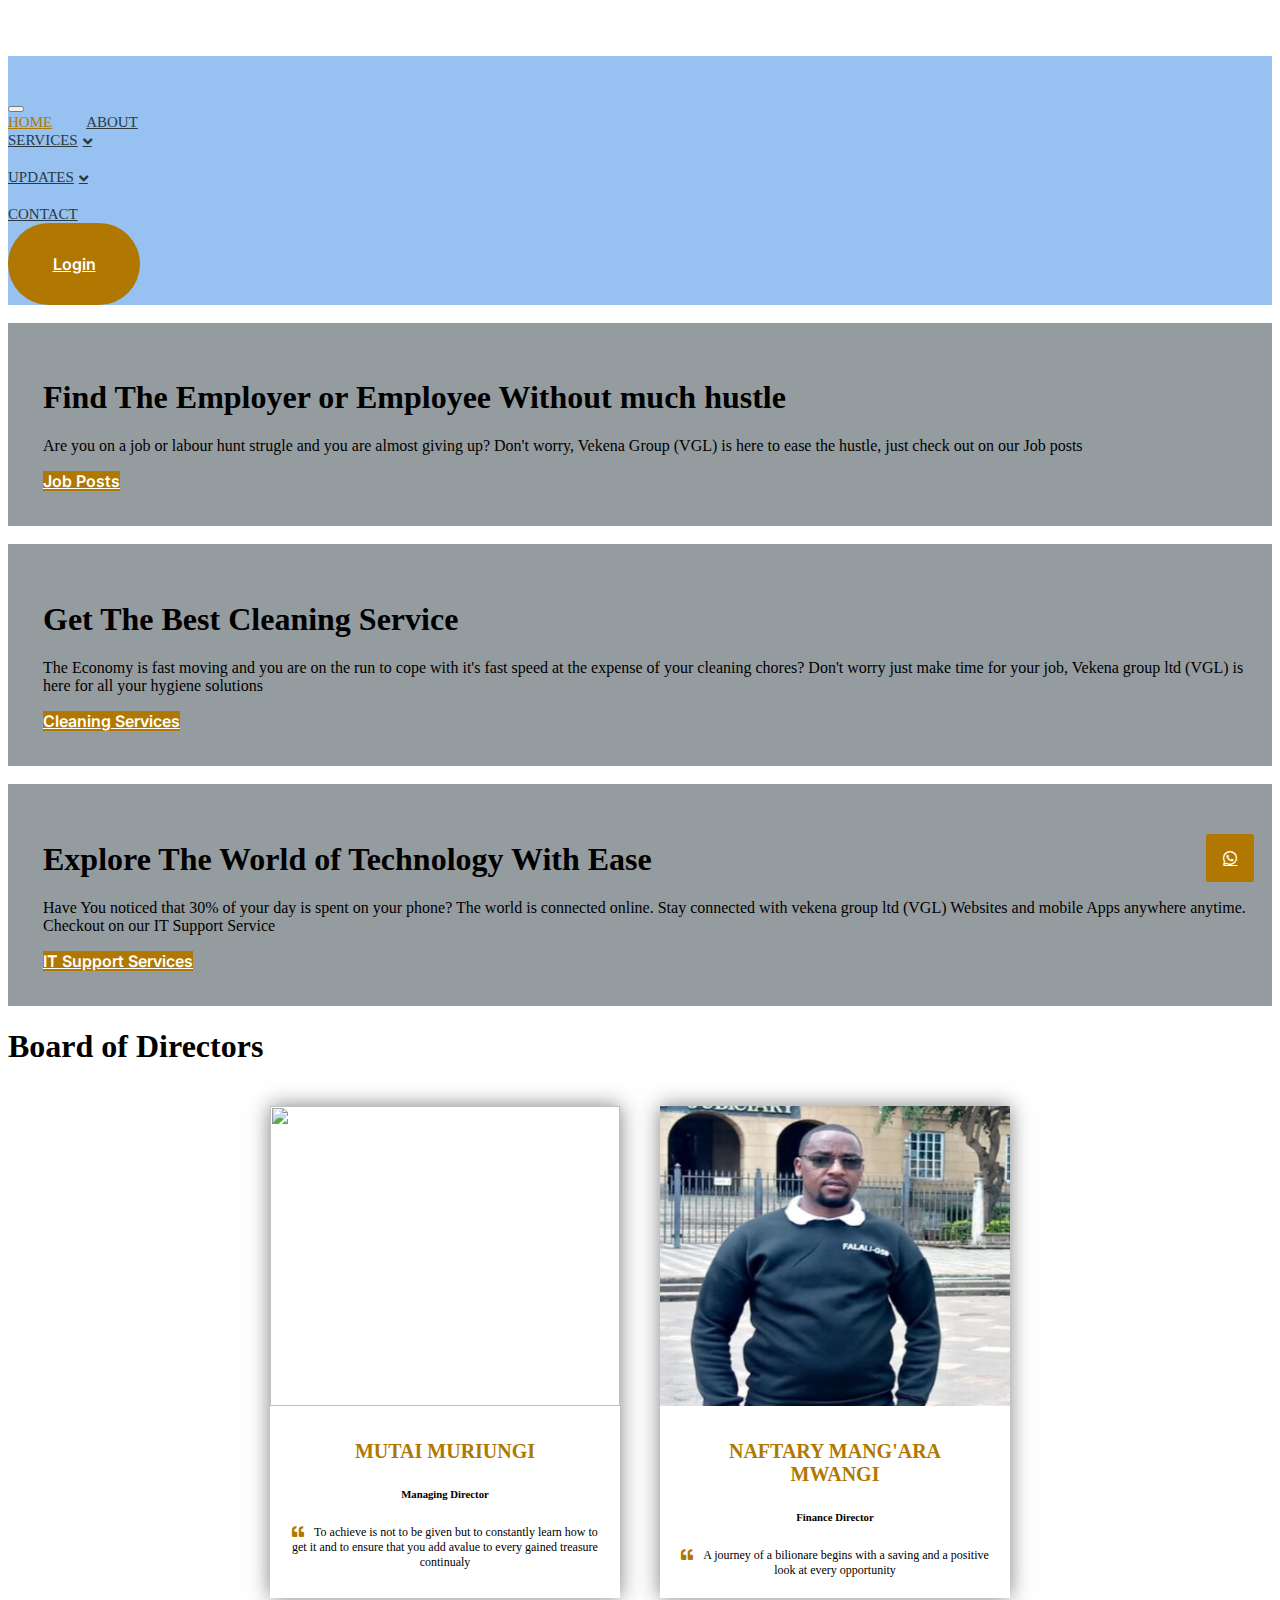
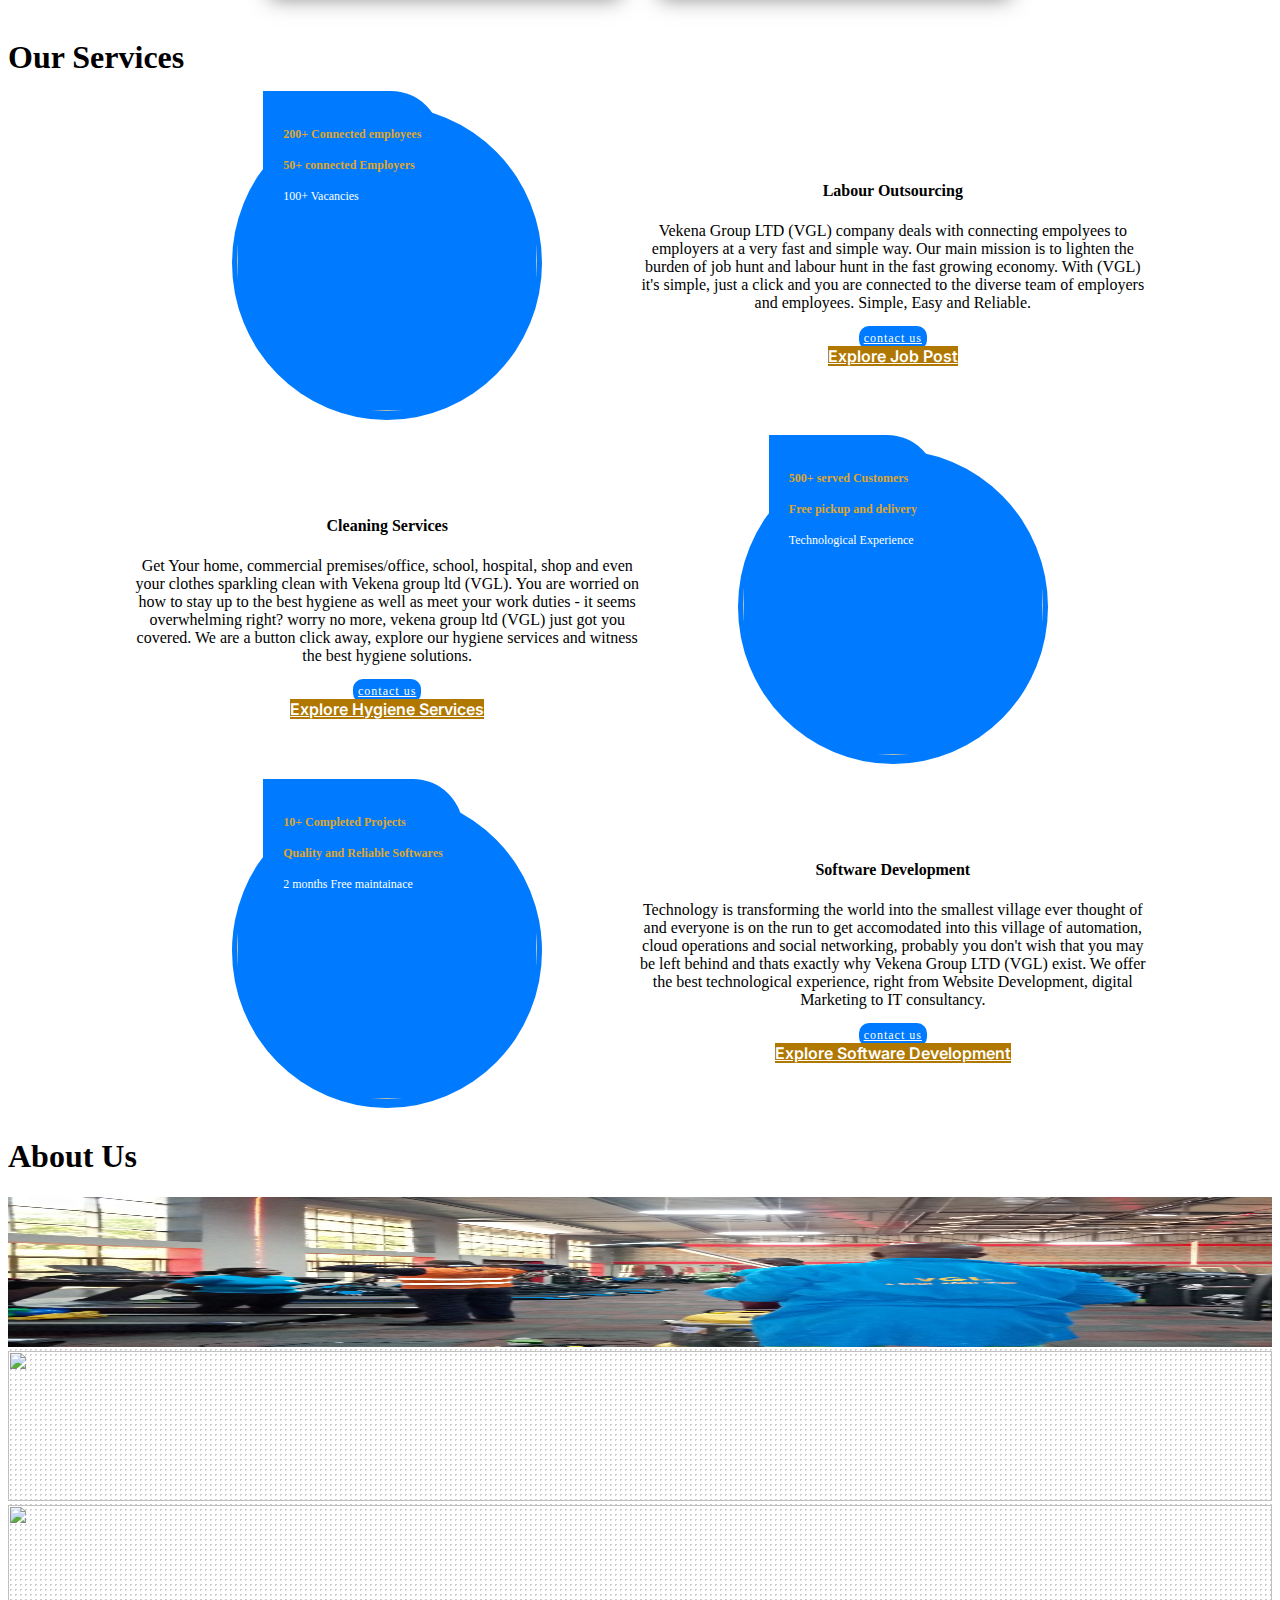
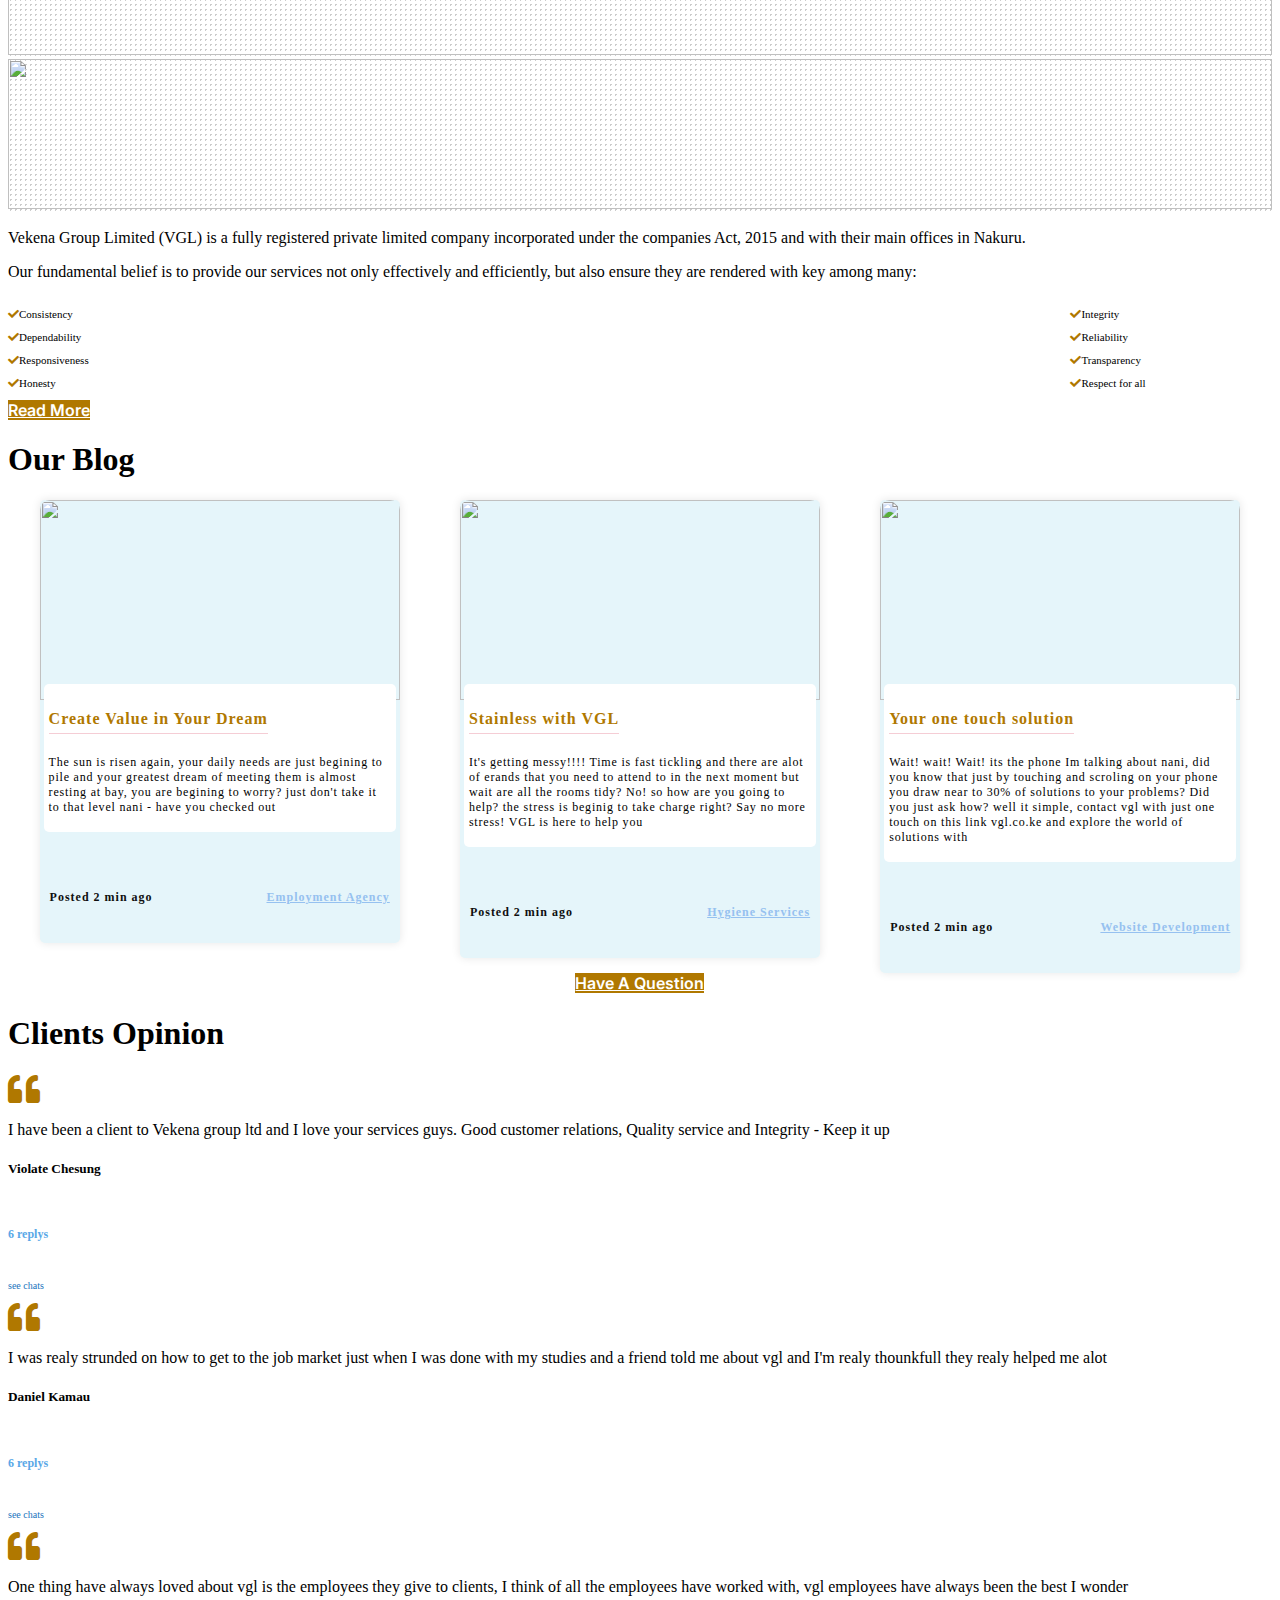
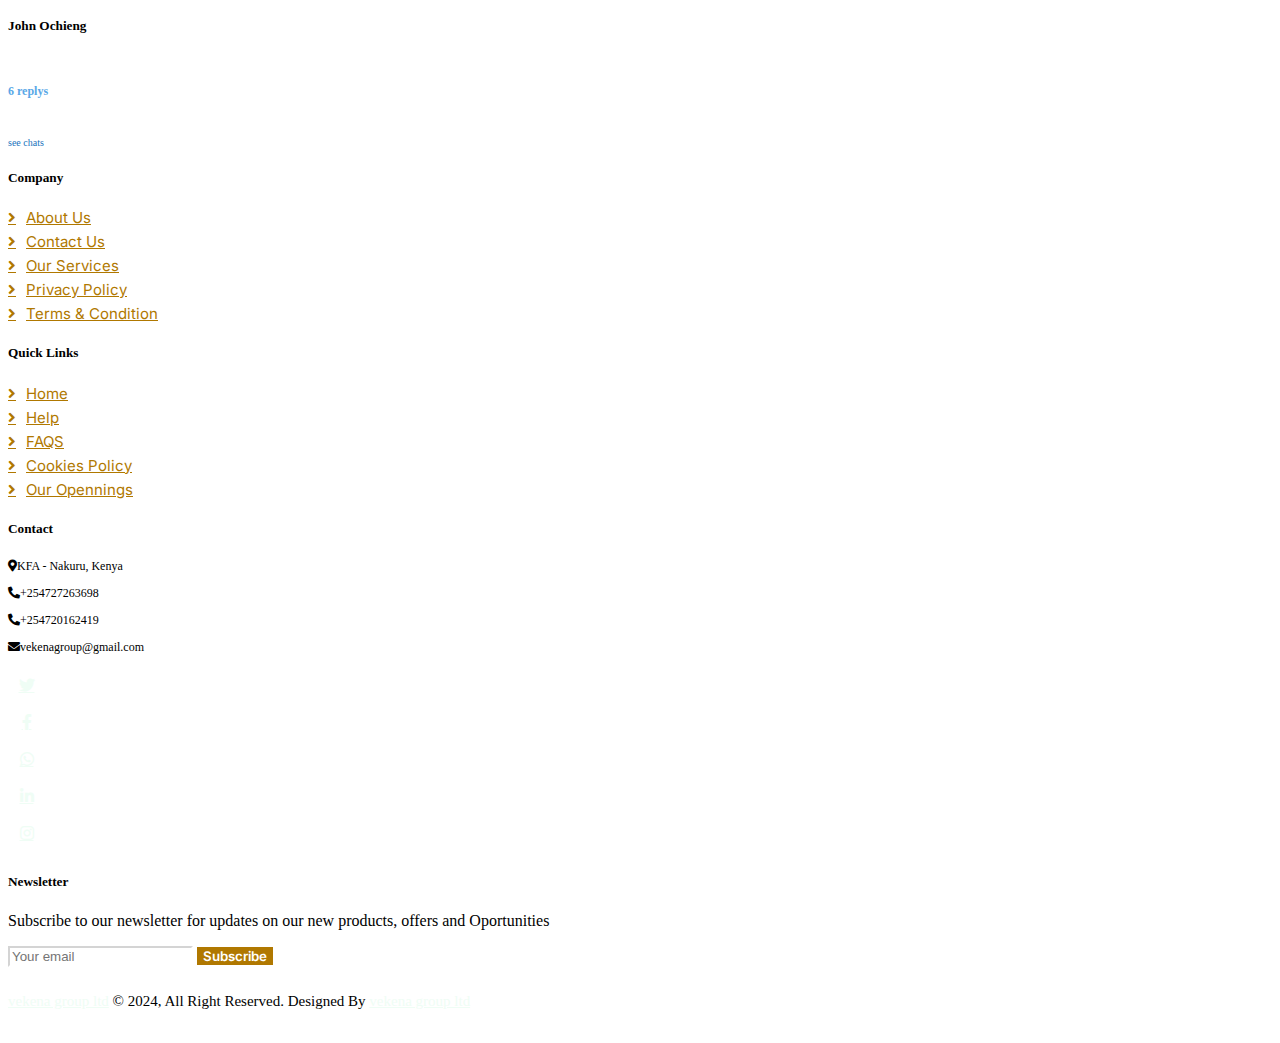
==== commit 2299efe1: "version 1.0.0 of vgl" ====
--- a/index.html
+++ b/index.html
@@ -96,7 +96,7 @@
                     </div>
                 </div>
                 <div class="owl-carousel-item position-relative">
-                    <img style="height: 100vh;" class="img-fluid" src="img/cr-bn1.png" alt="">
+                    <img style="height: 100vh;" class="img-fluid" src="img/cr-bn1-p.png" alt="">
                     <div class="position-absolute top-0 start-0 w-100 h-100 d-flex align-items-center" style="background: rgba(43, 57, 64, .5);">
                         <div class="container">
                             <div class="row justify-content-start">
@@ -131,7 +131,7 @@
             <div class="bddrct-tm">
                 <div class="mng-d">
                     <div class="img-cont">
-                        <img src="img/mutaidp.jpg" alt="" srcset="">
+                        <img src="img/mutai.jpg" alt="" srcset="">
                         <div class="drcts-sm">
                             <a href=""><i class="fa fa-twitter"></i></a>
                             <a href=""><i class="fa fa-facebook"></i></a>
@@ -139,7 +139,7 @@
                         </div>
                     </div>
                     <div class="prof-cont">
-                        <h4>Mutai Muruingi</h4>
+                        <h4>MUTAI MURIUNGI</h4>
                         <h6>Managing Director</h6>
                         <p><i class="fa fa-quote-left"></i>To achieve is not to be given but to constantly learn how to get it and to ensure that you add avalue to 
                         every gained treasure continualy</p>
@@ -155,15 +155,15 @@
                         </div>
                     </div>
                     <div class="prof-cont">
-                        <h4>Naftary mang'ara Mwangi</h4>
-                        <h6>Finace Director</h6>
+                        <h4>NAFTARY MANG'ARA MWANGI</h4>
+                        <h6>Finance Director</h6>
                         <p><i class="fa fa-quote-left"></i>A journey of a bilionare begins with a saving and a positive look at every opportunity</p>
                     </div>
                 </div>
             </div>
         </div>
         <!--Our Services Start-->
-        <div class="container-xxl py-5">
+        <div id="services" class="container-xxl py-5">
             <h1 class="text-center mb-5">Our Services</h1>
             <div class="services-cont">
                 <div class="vpnk-service">
@@ -183,12 +183,12 @@
                             </p>
                             <a href="contact.html">contact us</a>
                         </div>
-                        <a class="btn btn-primary py-3 px-5 mt-3" href="jobpage.html">Explore Labour Service</a>
+                        <a class="btn btn-primary py-3 px-5 mt-3" href="jobpage.html">Explore Job Post</a>
                     </div>
                 </div>
                 <div class="vpnk-service">
                     <div class="clim-lm svc-img">
-                        <img src="img/hmls.jpg" alt="" srcset="">
+                        <img src="img/clearner7_sqr.jpg" alt="" srcset="">
                         <div class="svcsh-cnt">
                             <h4>500+ served Customers</h4>
                             <h4>Free pickup and delivery</h4>
@@ -206,7 +206,7 @@
                         <a class="btn btn-primary py-3 px-5 mt-3" href="clngs.html">Explore Hygiene Services</a>
                     </div>
                     <div class="clim-ls svc-img">
-                        <img src="img/bn2.jpg" alt="" srcset="">
+                        <img src="img/clearner7_sqr.jpg" alt="" srcset="">
                         <div class="svcsh-cnt">
                             <h4>500+ served Customers</h4>
                             <h4>Free pickup and delivery</h4>
@@ -244,16 +244,16 @@
                     <div class="col-lg-6 wow fadeIn" data-wow-delay="0.1s">
                         <div class="row g-0 about-bg rounded overflow-hidden">
                             <div class="col-6 text-start">
-                                <img class="img-fluid w-100" src="img/abt1.jpg" style="width: 100%; height: 150px;">
+                                <img class="img-fluid w-100" src="img/banrwmk1.png" style="width: 100%; height: 150px;">
                             </div>
                             <div class="col-6 text-start">
-                                <img class="img-fluid" src="img/swpl7.jpg" style="width: 100%; height: 150px;">
+                                <img class="img-fluid" src="img/cleaner1_sqr.jpg" style="width: 100%; height: 150px;">
                             </div>
                             <div class="col-6 text-end">
-                                <img class="img-fluid" src="img/team1.jpg" style="width: 100%; height: 150px;">
+                                <img class="img-fluid" src="img/ladygent1_sqr.jpg" style="width: 100%; height: 150px;">
                             </div>
                             <div class="col-6 text-end">
-                                <img class="img-fluid w-100" src="img/constr-cl.jpg" style="width: 100%; height: 150px;">
+                                <img class="img-fluid w-100" src="img/sales1_sqr.jpg" style="width: 100%; height: 150px;">
                             </div>
                         </div>
                     </div>
@@ -285,7 +285,7 @@
             <h1 class="text-center mb-5">Our Blog</h1>
             <div class="posts-cont">
                 <div class="blog-p">
-                    <img src="img/salesbkmt.jpg" alt="" srcset="">
+                    <img src="img/sales1_sqr.jpg" alt="" srcset="">
                     <div class="text-area">
                         <div class="blog-ttl">
                             <h4>Create Value in Your Dream</h4>
@@ -297,7 +297,7 @@
                     </div>
                 </div>
                 <div class="blog-p">
-                    <img src="img/mn_c_w2.jpg" alt="" srcset="">
+                    <img src="img/clearner7_sqr.jpg" alt="" srcset="">
                     <div class="text-area">
                         <div class="blog-ttl">
                             <h4>Stainless with VGL</h4>
@@ -309,7 +309,7 @@
                     </div>
                 </div>
                 <div class="blog-p">
-                    <img src="img/hmls.jpg" alt="" srcset="">
+                    <img src="img/employe_adress_rct.jpg" alt="" srcset="">
                     <div class="text-area">
                         <div class="blog-ttl">
                             <h4>Your one touch solution</h4>
@@ -333,11 +333,17 @@
             </div>
             <div class="chat-body">
               <!-- Chat messages go here -->
-              <div class="message">Follow This Chat</div>
+              <div class="message">Replys for Violate</div>
+            </div>
+            <div class="rpls-bd">
+                <div class="othrpl">
+                    <p>I have been a client to Vekena group ltd and I love your services guys. Good customer relations, Quality service and Integrity - Keep it u</p>
+                </div>
+                <div class="usrpl">Thanks so much for your reply Violate, Your sutisfaction is our priority</div>
             </div>
             <div class="chat-footer">
-              <input type="text" placeholder="Type your message...">
-              <button onclick="sendMessage()">Send</button>
+              <input class="inpt" type="text" placeholder="Type your message...">
+              <button>Send</button>
             </div>
           </div>
         </div>
@@ -348,7 +354,7 @@
                 <div class="owl-carousel testimonial-carousel">
                     <div class="testimonial-item bg-light rounded p-4">
                         <i class="fa fa-quote-left fa-2x text-primari mb-3"></i>
-                        <p>I have been a client to vipnak group and I love your services guys. Good customer relations, Quality service and Integrity - Keep it up</p>
+                        <p>I have been a client to Vekena group ltd and I love your services guys. Good customer relations, Quality service and Integrity - Keep it up</p>
                         <div class="d-flex align-items-center">
                             <i class="fa-solid fa-circle-user fa-3x text-primari mb-3"></i>
                             <div class="ps-3">
@@ -360,7 +366,7 @@
                     </div>
                     <div class="testimonial-item bg-light rounded p-4">
                         <i class="fa fa-quote-left fa-2x text-primari mb-3"></i>
-                        <p>I was realy strunded on how to get to the job market just when I was done with my studies and a friend told me about vgl and im realy thounkfull they realy helped me alot</p>
+                        <p>I was realy strunded on how to get to the job market just when I was done with my studies and a friend told me about vgl and I'm realy thounkfull they realy helped me alot</p>
                         <div class="d-flex align-items-center">
                             <i class="fa-solid fa-circle-user fa-3x text-primari mb-3"></i>
                             <div class="ps-3">
@@ -393,15 +399,15 @@
                 <div class="row g-5">
                     <div class="col-lg-3 col-md-6">
                         <h5 class="text-white mb-4">Company</h5>
-                        <a class="btn btn-link text-white-50" href="">About Us</a>
-                        <a class="btn btn-link text-white-50" href="">Contact Us</a>
-                        <a class="btn btn-link text-white-50" href="">Our Services</a>
+                        <a class="btn btn-link text-white-50" href="about.html">About Us</a>
+                        <a class="btn btn-link text-white-50" href="contact.html">Contact Us</a>
+                        <a class="btn btn-link text-white-50" href="#services">Our Services</a>
                         <a class="btn btn-link text-white-50" href="">Privacy Policy</a>
                         <a class="btn btn-link text-white-50" href="">Terms & Condition</a>
                     </div>
                     <div class="col-lg-3 col-md-6">
                         <h5 class="text-white mb-4">Quick Links</h5>
-                        <a class="btn btn-link text-white-50" href="">Home</a>
+                        <a class="btn btn-link text-white-50" href="index.html">Home</a>
                         <a class="btn btn-link text-white-50" href="">Help</a>
                         <a class="btn btn-link text-white-50" href="">FAQS</a>
                         <a class="btn btn-link text-white-50" href="">Cookies policy</a>
@@ -409,9 +415,10 @@
                     </div>
                     <div class="col-lg-3 col-md-6">
                         <h5 class="text-white mb-4">Contact</h5>
-                        <p class="mb-2"><i class="fa fa-map-marker-alt me-3"></i>KFA - Nakuru, Kenya</p>
-                        <p class="mb-2"><i class="fa fa-phone-alt me-3"></i>+254712345678</p>
-                        <p class="mb-2"><i class="fa fa-envelope me-3"></i>vekenagroupltd@gmail.com</p>
+                        <p class="mb-f"><i class="fa fa-map-marker-alt me-3"></i>KFA - Nakuru, Kenya</p>
+                        <p class="mb-f"><i class="fa fa-phone-alt me-3"></i>+254727263698</p>
+                        <p class="mb-f"><i class="fa fa-phone-alt me-3"></i>+254720162419</p>
+                        <p class="mb-f"><i class="fa fa-envelope me-3"></i>vekenagroup@gmail.com</p>
                         <div class="d-flex pt-2">
                             <a class="btn btn-outline-light btn-social" href="https://twitter.com/Vekena_grp_ltd"><i class="fab fa-twitter"></i></a>
                             <a class="btn btn-outline-light btn-social" href="https://www.facebook.com/profile.php?id=61556070925896"><i class="fab fa-facebook-f"></i></a>
@@ -443,7 +450,7 @@
         </div>
         <!-- Footer End -->
         <!-- Back to Top -->
-        <a href="https://wa.me/message/2RRVFEM3BQE3H1" class="btn btn-lg btn-primary btn-lg-square whtsa-cont"><i class="fab fa-whatsapp"></i></a>
+        <a href="https://wa.me/message/LLTHT26HOWMLF1" class="btn btn-lg btn-primary btn-lg-square whtsa-cont"><i class="fab fa-whatsapp"></i></a>
     </div>
 
     <!-- JavaScript Libraries -->
@@ -453,6 +460,7 @@
     <script src="lib/easing/easing.min.js"></script>
     <script src="lib/waypoints/waypoints.min.js"></script>
     <script src="lib/owlcarousel/owl.carousel.min.js"></script>
+    <script src="js/mixitup.min.js"></script>
 
     <!-- Template Javascript -->
     <script src="js/main.js"></script>
--- a/css/style.css
+++ b/css/style.css
@@ -247,8 +247,21 @@
     border-color: var(--primary);
 }
 
-.page-header {
-    background: linear-gradient(rgba(43, 57, 64, .5), rgba(43, 57, 64, .5)), url(../img/banrwmk1.png) center center no-repeat;
+.page-header-ab{
+    background: linear-gradient(rgba(73, 88, 95, 0.1), rgba(43, 57, 64, .5)), url(../img/vglbn_w_bg.png) center center no-repeat;
+    background-size: cover;
+}
+
+.page-header-jb{
+    background: linear-gradient(rgba(73, 88, 95, 0.1), rgba(43, 57, 64, .5)), url(../img/banrwmk1.png) center center no-repeat;
+    background-size: cover;
+}
+.page-header-clr{
+    background: linear-gradient(rgba(73, 88, 95, 0.1), rgba(43, 57, 64, .5)), url(../img/cr-bn1.png) center center no-repeat;
+    background-size: cover;
+}
+.page-header-sw{
+    background: linear-gradient(rgba(73, 88, 95, 0.8), rgba(43, 57, 64, .5)), url(../img/softwr.jpg) center center no-repeat;
     background-size: cover;
 }
 
@@ -342,7 +355,8 @@
 .about-card{
     width: 300px;
     margin-top: 20px;
-    border: 2px solid #007bff;
+    background-color: #e5f5fa;
+    box-shadow: 5px 5px 10px rgba(0, 0, 0, 0.2);
     padding: 10px;
     height: 70vh;
     border-radius: 10px;
@@ -372,7 +386,7 @@
     height: 80vh;
     overflow: hidden; 
     position: relative;
-    background-color: #d1d1d1;
+    background-color: #e5f5fa;
     background-image: radial-gradient(#fff3, transparent 50%);
     margin-top: 50px;
 }
@@ -765,8 +779,13 @@
     margin-bottom: 10px;
     line-height: 25px;
 }
-.services_modal-content .button{
+.services_modal-content button{
     margin-left: 40%;
+    background-color: #45dfd7;
+    border-radius: 10px;
+}
+.services_modal-content button a{
+    color: white;
 }
 .services_modal-services{
     row-gap: 5px;
@@ -795,6 +814,136 @@
     .services_modal-description{
         padding: 0 1rem;
         line-height: 15px;
+    }
+}
+
+/** Software Page ***/
+/** Software projects **/
+.work_filters{
+    display: flex;
+    justify-content: center;
+    align-items: center;
+    column-gap: .75rem;
+    margin-bottom: 2rem;
+}
+.tab-class{
+    margin-bottom: 20px;
+}
+.work_container{
+    width: fit-content;
+    margin: auto;
+    display: flex;
+    justify-content: space-between;
+    flex-wrap: wrap;
+    gap: 20px;
+}
+.s-nav .active{
+    background-color: #007bff;
+    color: #ffffff;
+}
+.work_item{
+    cursor: pointer;
+    color: #b07800;
+    padding: .25rem .75rem;
+    font-weight: 700;
+    border-radius: .5rem;
+}
+.work_card{
+    width: fit-content;
+    background-color: #e5f5fa;
+    padding: 1.25rem;
+    border-radius: .5rem;
+    margin-bottom: 2rem;
+    margin: 10px auto;
+    text-align: left;
+}
+.work_img{
+    width: 300px;
+    height: 200px;
+    border-radius: .5rem;
+    margin-bottom: 10px;
+}
+.work_title{
+    font-size: var(--normal-font-size);
+    font-weight: var(--font-medium);
+    margin-bottom: var(--mb-0-5);
+}
+.work_button{
+    color: #b07800;
+    font-size: 14px;
+    display: flex;
+    align-items: center;
+    column-gap: .25rem;
+    cursor: pointer;
+}
+
+/*------------------Work popup design-------------*/
+.workpopup-card{
+    position: fixed;
+    visibility: hidden;
+    width: 35%;
+    background-color: #e5f5fa;
+    padding: 1%;
+    left: 10%;
+    top: -100%;
+    opacity: 0;
+    z-index: 1500;
+    border-radius: 20px;
+    transform: scale(1.25);
+    transition: top 0ms ease-in-out 200ms,
+                opacity 200ms ease-in-out 0ms,
+                transform 200ms ease-in-out 0ms;
+}
+.workpopup-card-active{
+    left: 35%;
+    top: 16%;
+    opacity: 1;
+    visibility: visible;
+    transform: scale(1);
+    transition: top 0ms ease-in-out 0ms,
+                opacity 200ms ease-in-out 0ms,
+                transform 200ms ease-in-out 0ms;
+}
+.seedt-btn{
+    position: absolute;
+    top: 0;
+    right: 0;
+    font-size: 26px;
+    color: rgb(248, 1, 1);
+    cursor: pointer;
+    padding: 2px 5px;
+}
+.work-card-desc{
+    width: 95%;
+    margin: auto;
+    padding: 10px;
+    text-align: center;
+}
+.work-info{
+    margin-top: 5%;
+}
+.work-info p{
+    font-size: 15px;
+}
+
+.work-info h4 a{
+    font-size: 12px;
+    text-decoration: none;
+    color: rgb(31, 154, 255);
+}
+@media (max-width: 500px) {
+    .work_img{
+        width: 250px;
+    }
+    .workpopup-card{
+        width: 80%;
+        margin: auto;
+    }
+    .workpopup-card-active{
+        left: unset;
+    }
+    .work-info p{
+        font-size: 12px;
     }
 }
 /*** Category ***/
@@ -1137,6 +1286,9 @@
     bottom: 2%;
     right: 2%;
     z-index: 1;
+}
+.mb-f{
+    font-size: 12px;
 }
 
 /**** Chat ***/
@@ -1177,19 +1329,22 @@
 }
   
 .chat-footer {
-    padding: 10px;
-    display: flex;
+    width: 95%;
+    padding: 5px;
+    display: flex;
+    justify-content: space-between;
     align-items: center;
 }
   
-input {
-    flex: 1;
-    padding: 8px;
+.chat-footer .inpt{
+    width: 100px;
+    padding: 2px;
+    margin-left: 10px;
 }
   
-button {
-    padding: 8px;
-    background-color: #4CAF50;
+.chat-footer button {
+    padding: 3px;
+    background-color: #3eaff0;
     color: #fff;
     border: none;
     cursor: pointer;
@@ -1199,7 +1354,30 @@
     .chat-popup {
         top: 15%;
         left: 2%;
-    }
+        width: 300px;
+    }
+}
+.rpls-bd{
+    padding: 5px;
+}
+.rpls-bd .othrpl{
+    font-size: 11px;
+    width: 150px;
+    background-color: #e5f5fa;
+    border-top-right-radius: 20px;
+    padding: 10px;
+    border-bottom-left-radius: 20px;
+    margin-bottom: 10px;
+}
+.rpls-bd .usrpl{
+    font-size: 11px;
+    width: 150px;
+    background-color: #e5f5fa;
+    border-top-right-radius: 20px;
+    float: right;
+    padding: 10px;
+    margin-bottom: 10px;
+    border-bottom-left-radius: 20px;
 }
 
 /** board of directors ***/
@@ -1254,9 +1432,11 @@
 
 @media (max-width: 500px) {
     .bddrct-tm .mng-d{
-        width: 260px;
+        width: 300px;
+        margin: auto;
+        margin-bottom: 20px;
     }
     .bddrct-tm .mng-d img{
-        width: 260px;
+        width: 300px;
     }
 }